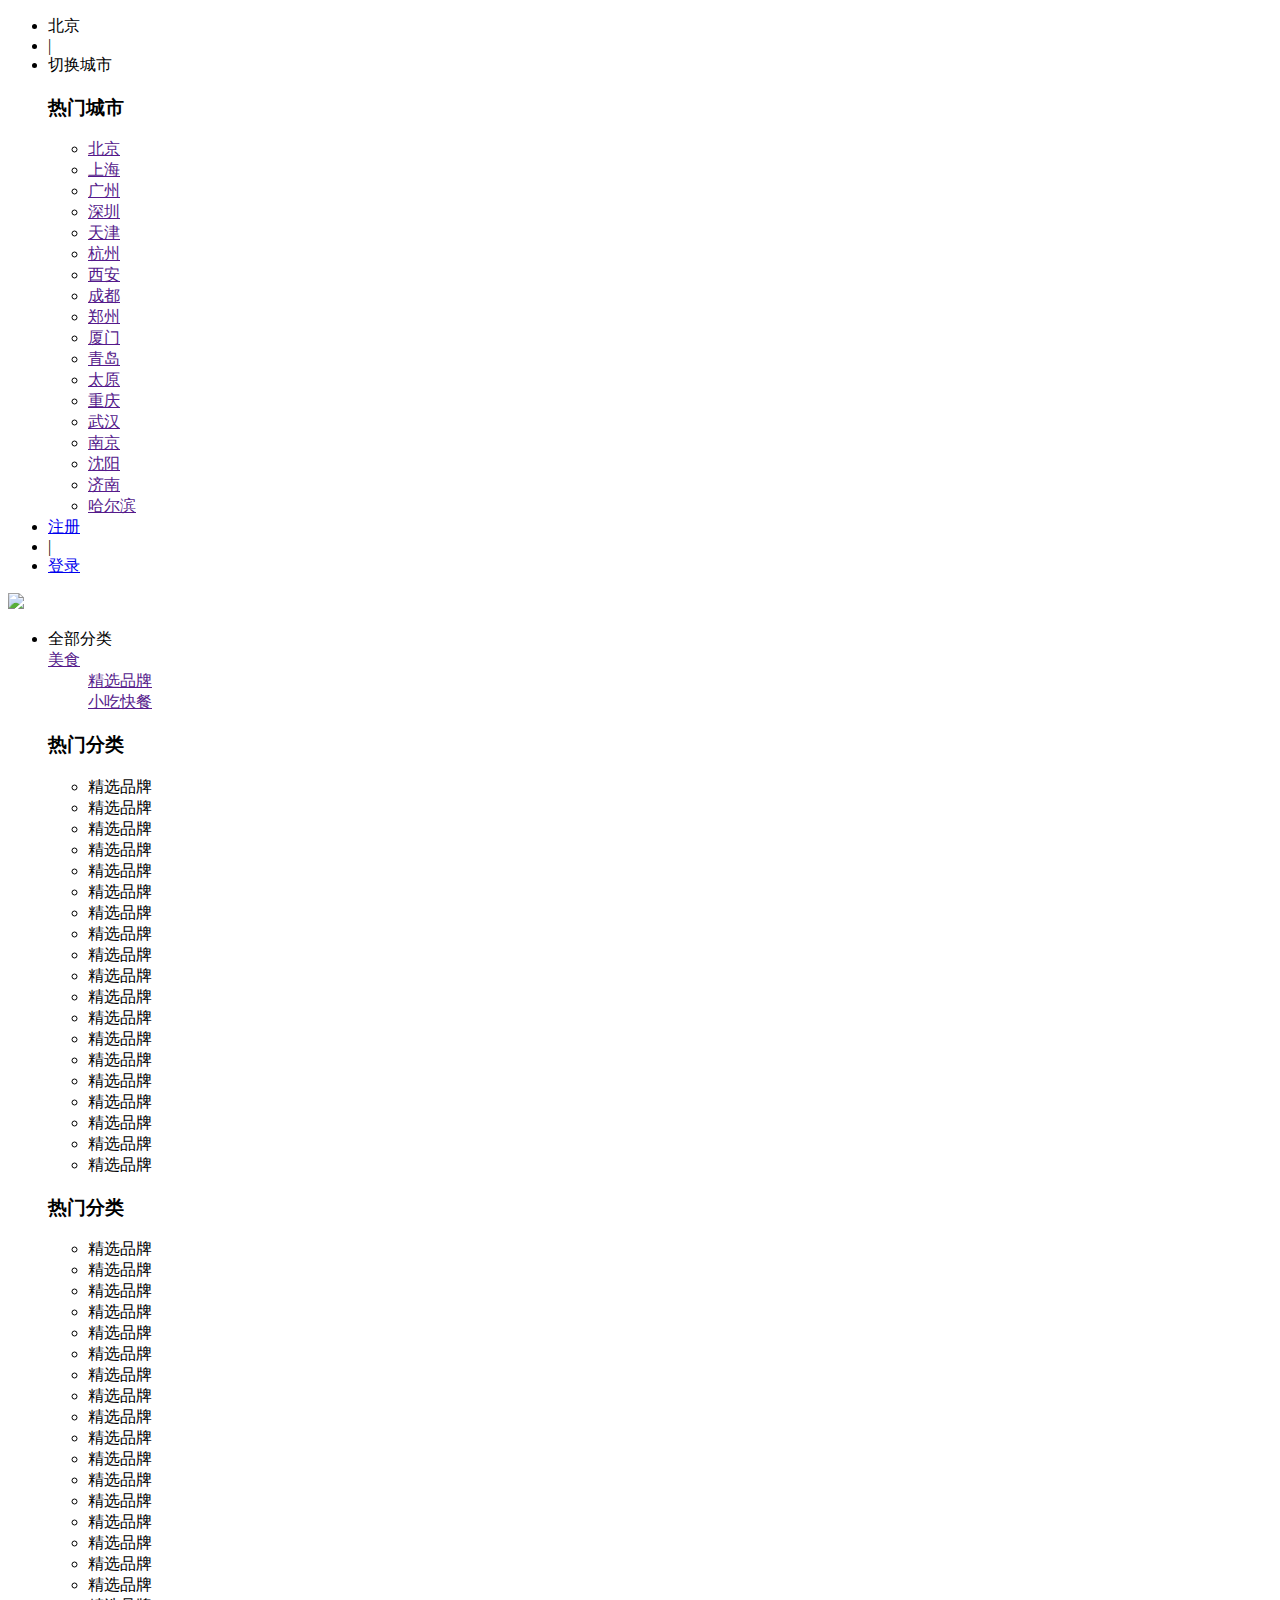
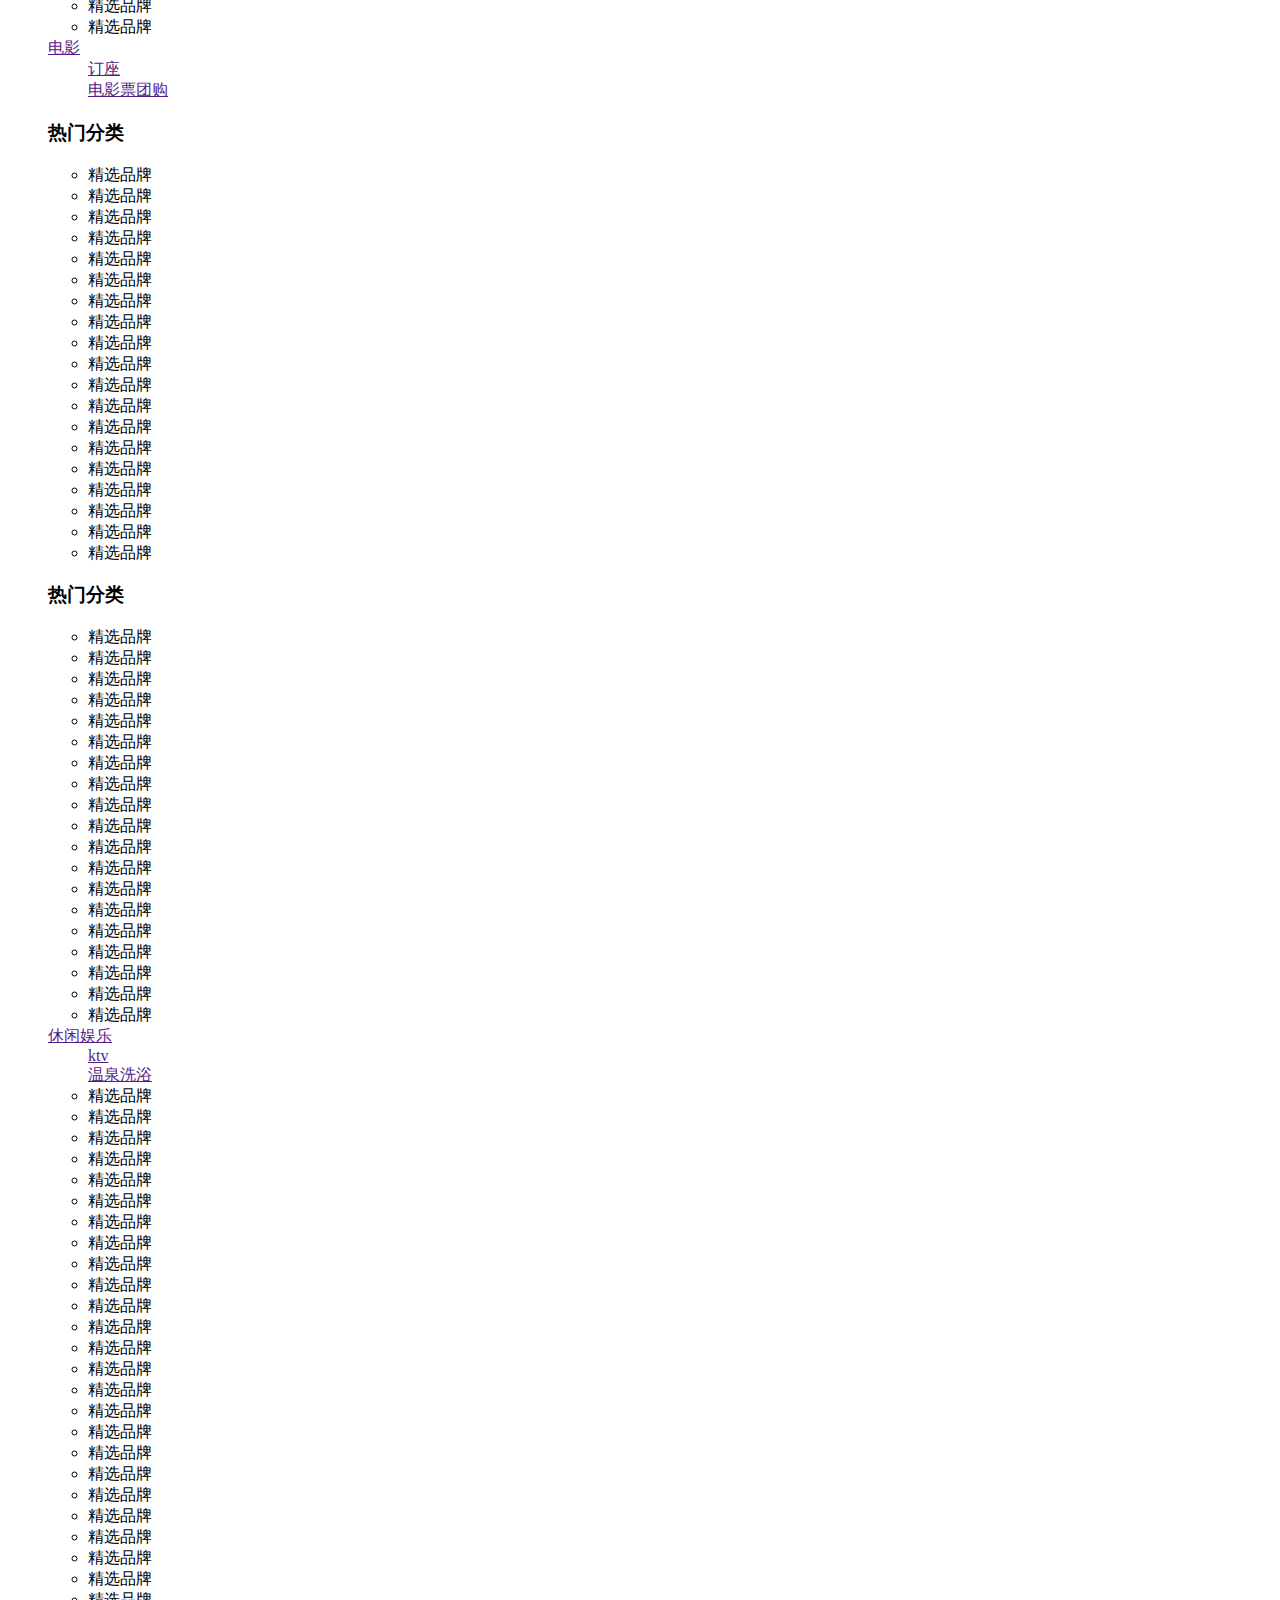
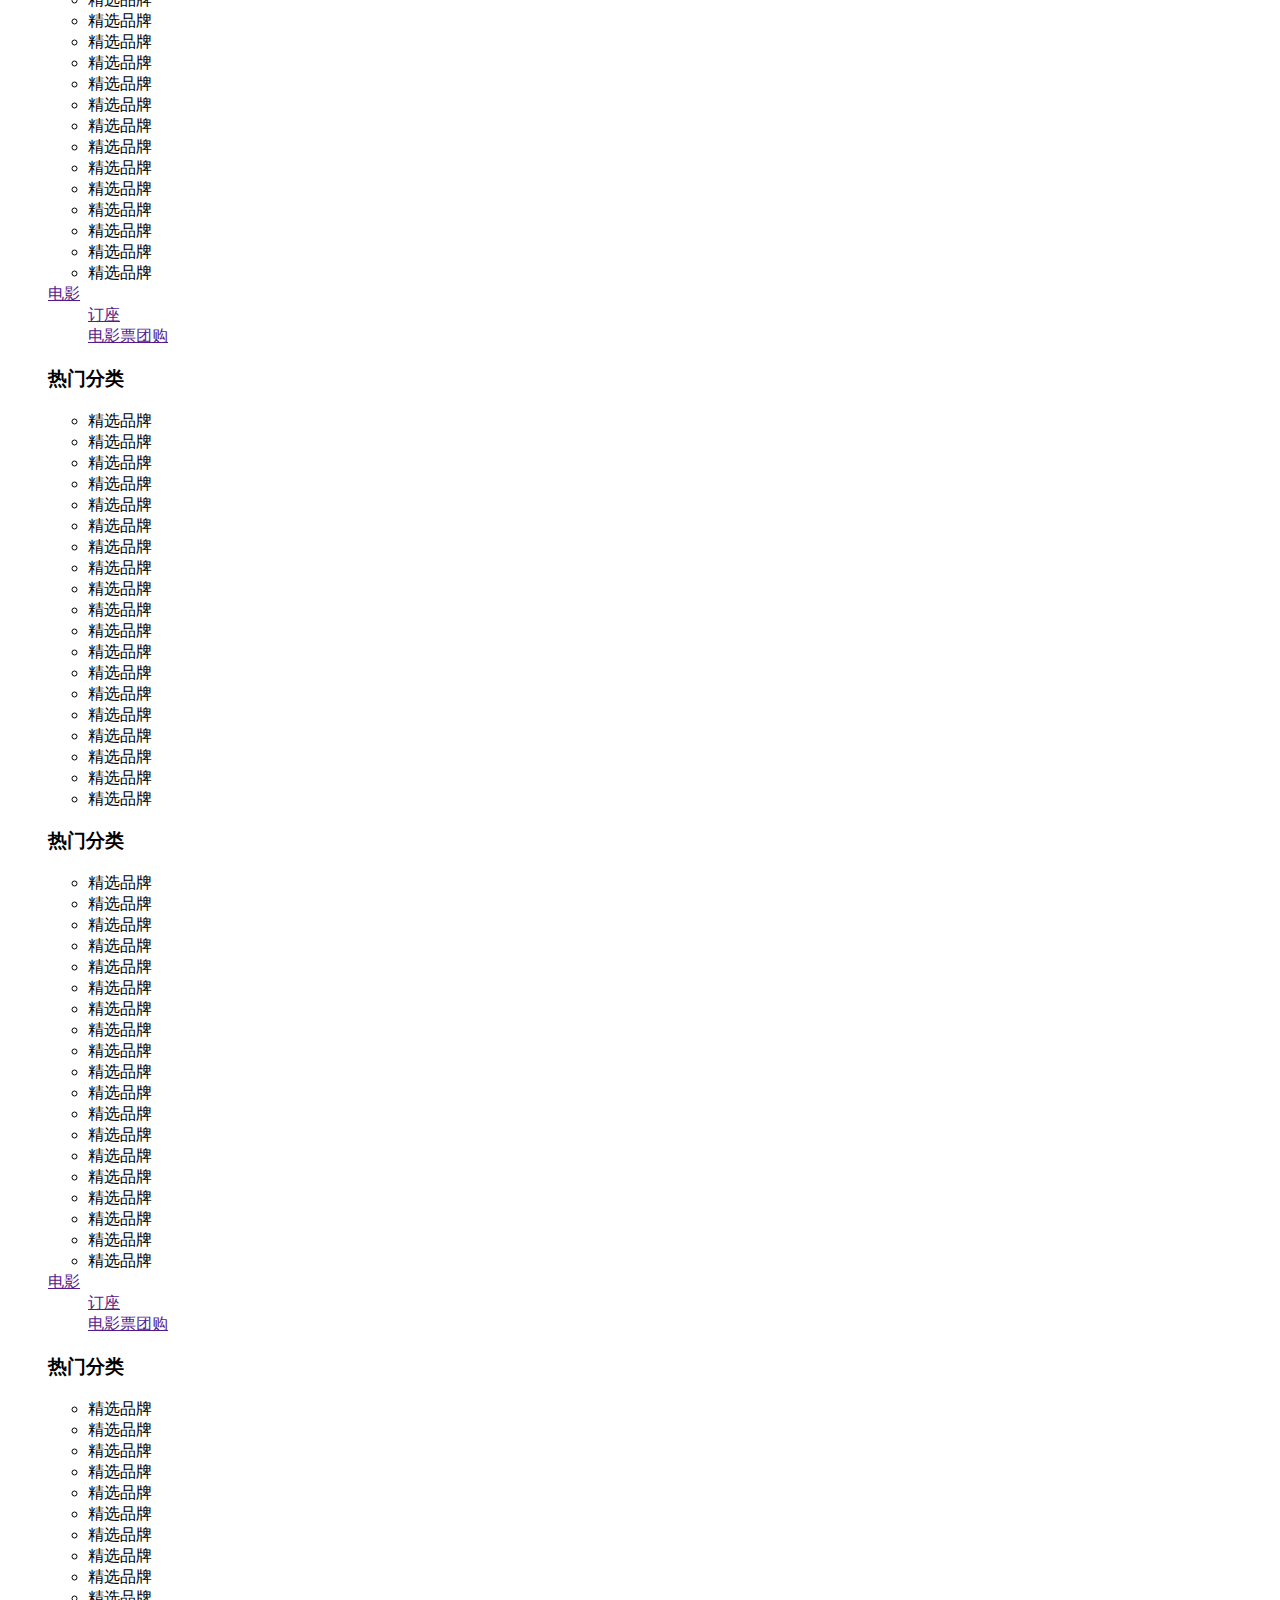
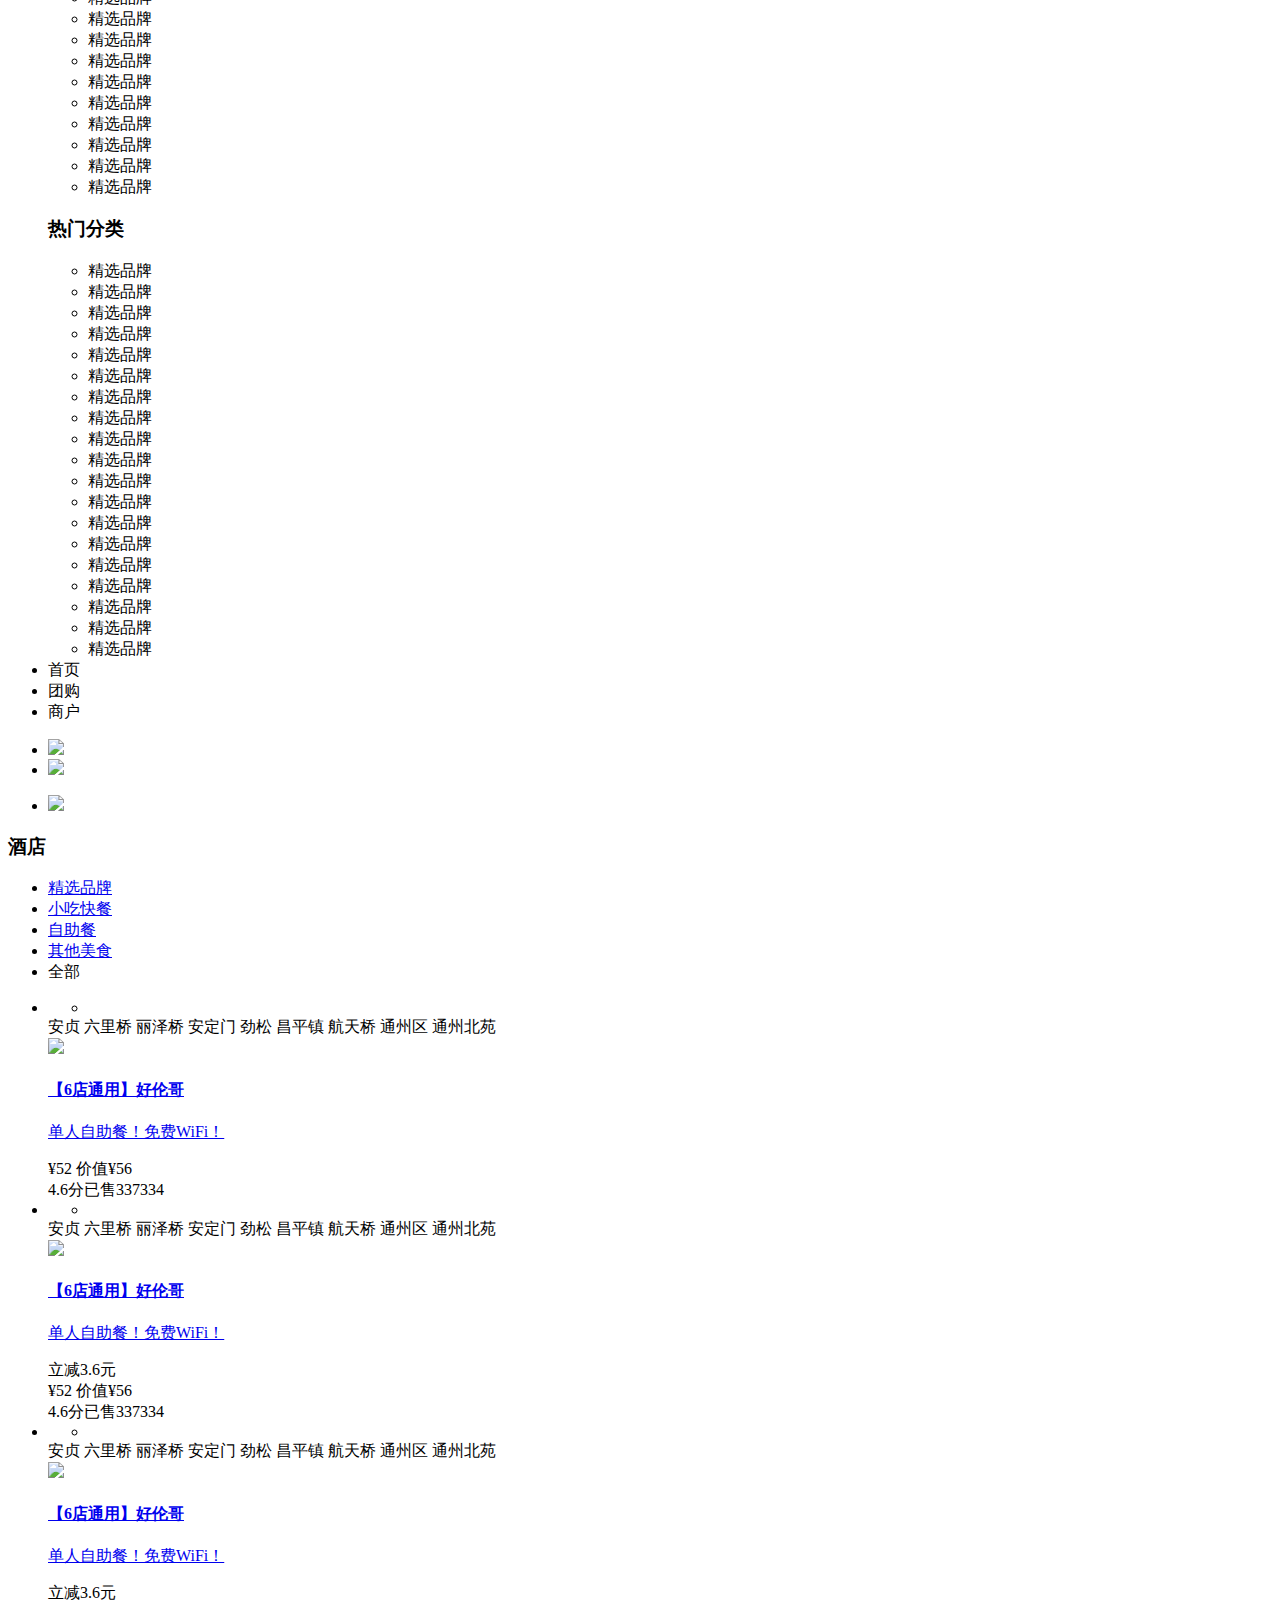
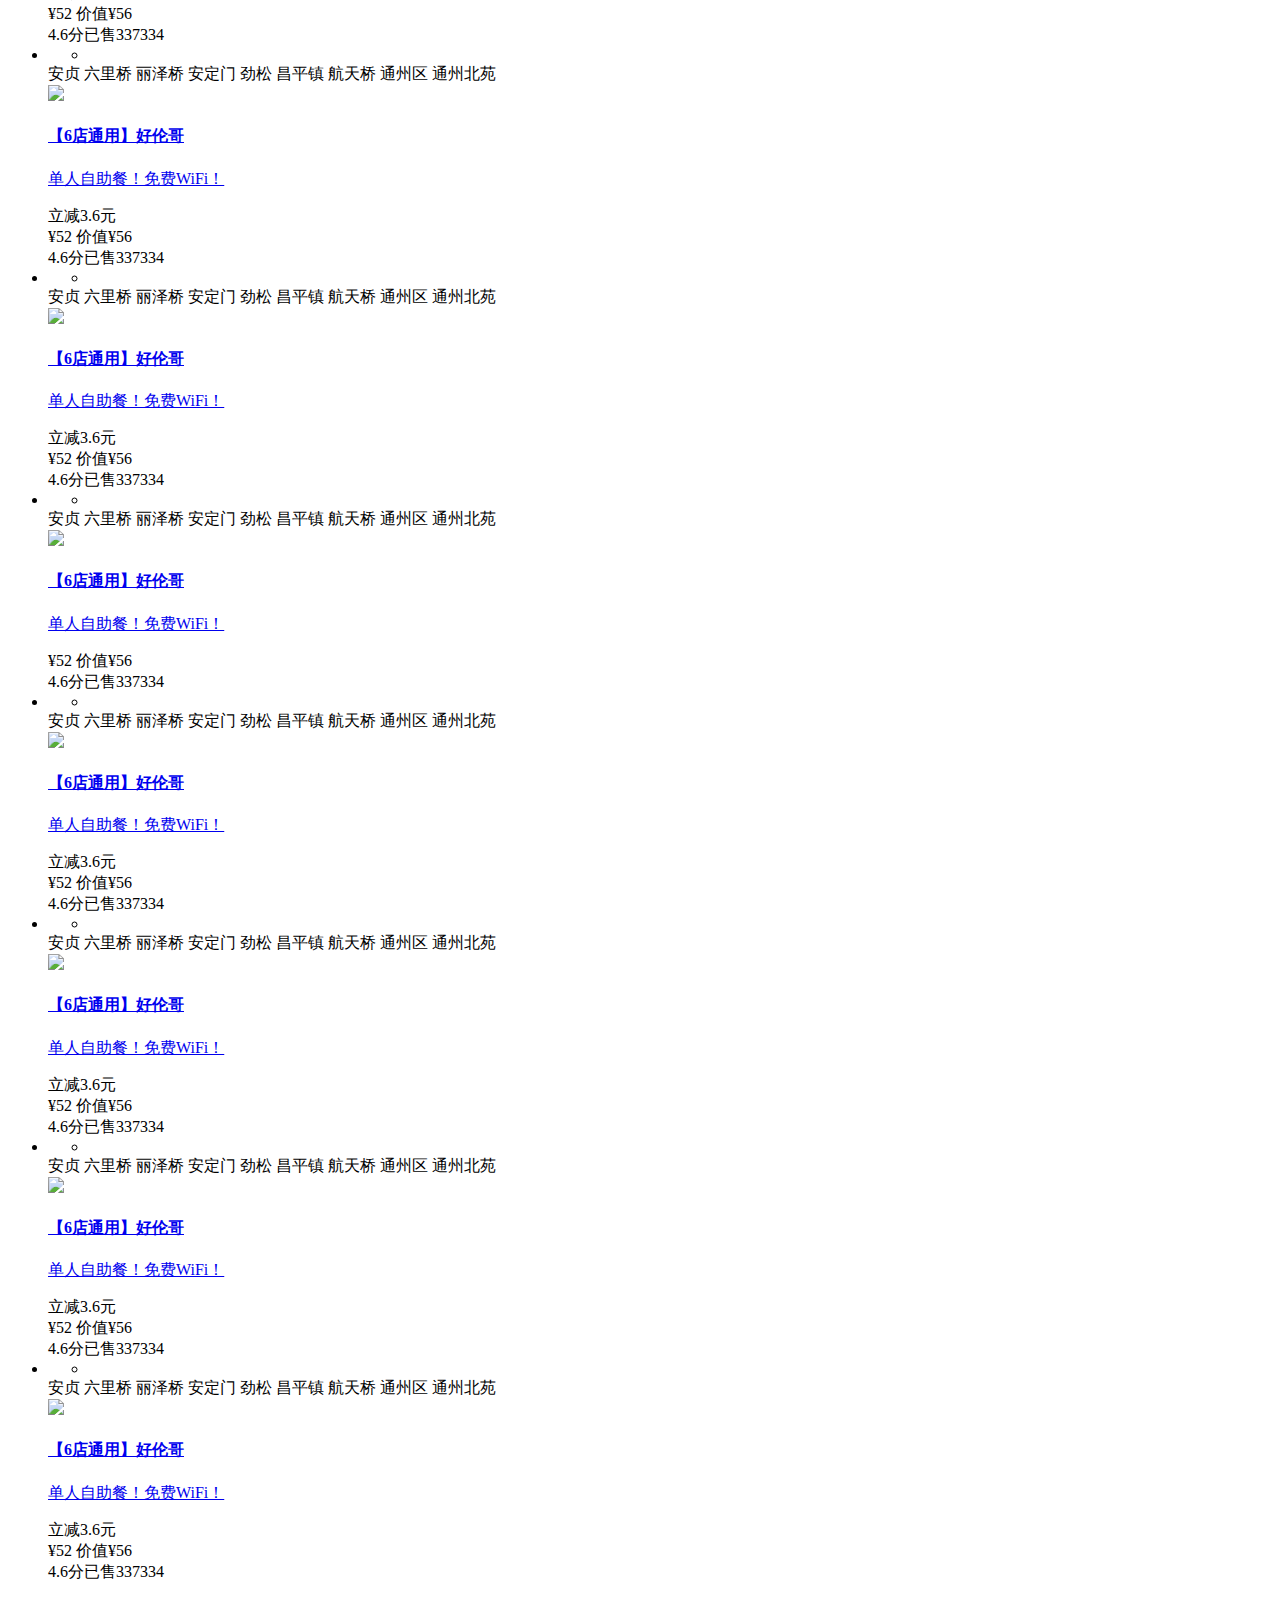
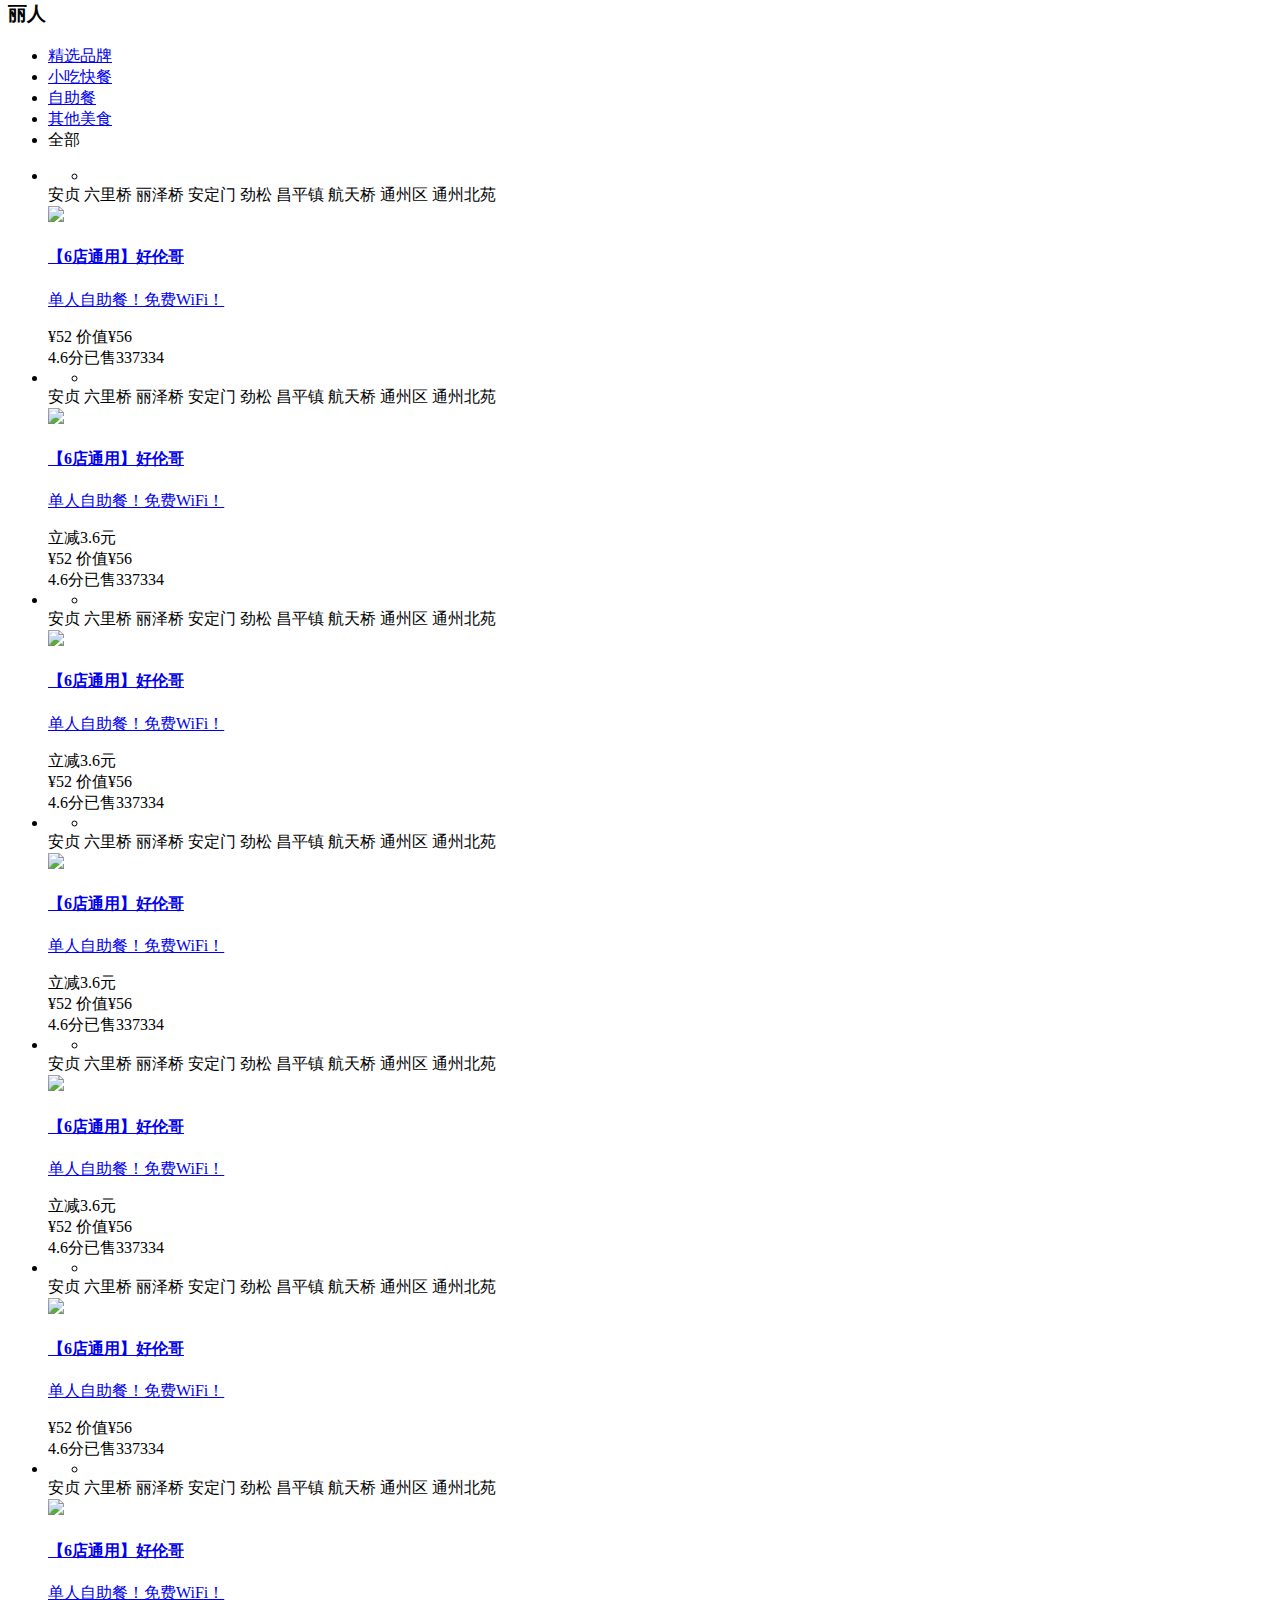
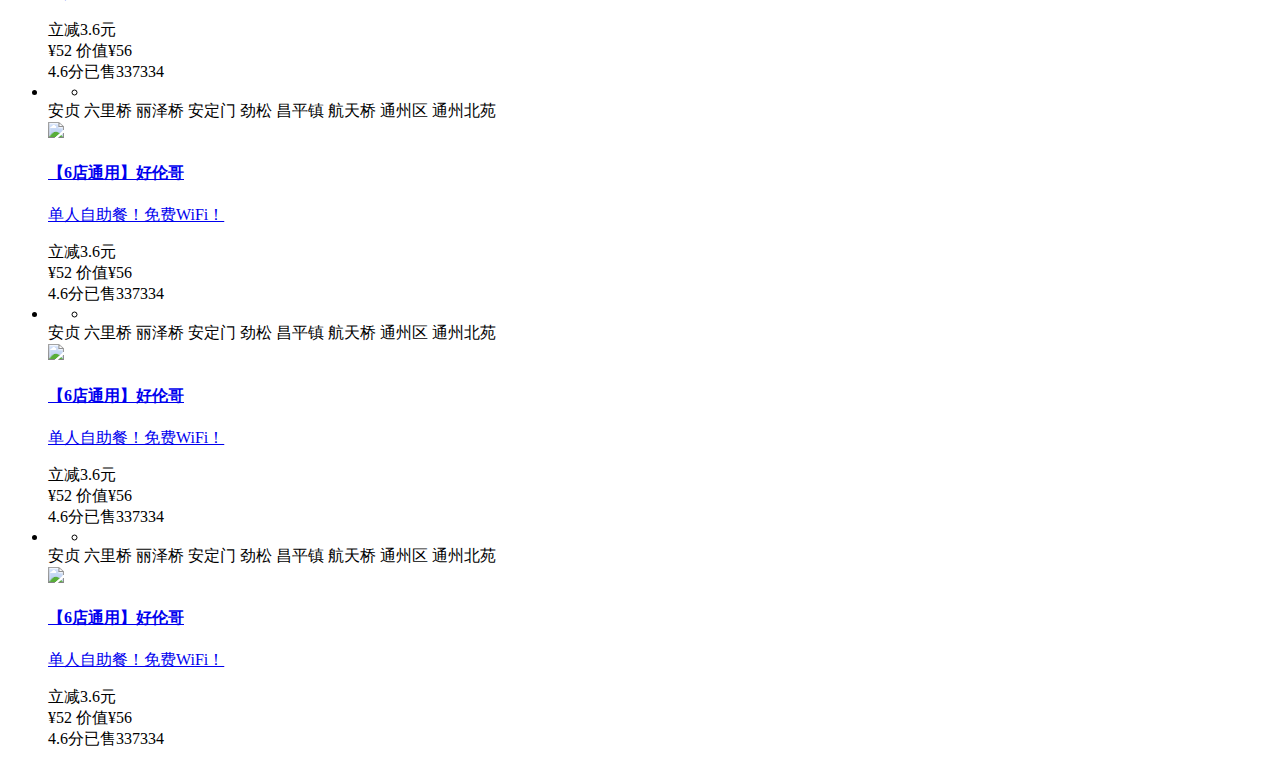
==== application/index/view/index/index.html @ 9546576b "添加首页静态资源" ====
<!DOCTYPE html>
<html lang="en">
<head>
    <meta charset="UTF-8">
    <meta http-equiv="x-ua-compatible" content="IE=edge">
    <meta name="viewport" content="width=device-width,initial-scale=1">
    <title>首页</title>
    <link rel="shortcut icon" href="">
    <link rel="stylesheet" href="__STATIC__/index/style/css/base.css" />
    <link rel="stylesheet" href="__STATIC__/index/style/css/common.css" />
    <link rel="stylesheet" href="__STATIC__/index/style/css/index.css" />
    <script type="text/javascript" src="__STATIC__/index/style/js/html5shiv.js"></script>
    <script type="text/javascript" src="__STATIC__/index/style/js/respond.min.js"></script>
    <script type="text/javascript" src="__STATIC__/index/style/js/jquery-1.11.3.min.js"></script>
</head>
<body>
    <div class="header-bar">
        <div class="header-inner">
            <ul class="father">
                <li><a>北京</a></li>
                <li>|</li>
                <li class="city">
                    <a>切换城市<span class="arrow-down-logo"></span></a>
                    <div class="city-drop-down">
                        <h3>热门城市</h3>
                        <ul class="son">
                            <li><a href="">北京</a></li>
                            <li><a href="">上海</a></li>
                            <li><a href="">广州</a></li>
                            <li><a href="">深圳</a></li>
                            <li><a href="">天津</a></li>
                            <li><a href="">杭州</a></li>
                            <li><a href="">西安</a></li>
                            <li><a href="">成都</a></li>
                            <li><a href="">郑州</a></li>
                            <li><a href="">厦门</a></li>
                            <li><a href="">青岛</a></li>
                            <li><a href="">太原</a></li>
                            <li><a href="">重庆</a></li>
                            <li><a href="">武汉</a></li>
                            <li><a href="">南京</a></li>
                            <li><a href="">沈阳</a></li>
                            <li><a href="">济南</a></li>
                            <li><a href="">哈尔滨</a></li>
                        </ul>
                        
                    </div>
                </li>
                <li><a href="register.html">注册</a></li>
                <li>|</li>
                <li><a href="login.html">登录</a></li>
            </ul>
        </div>
    </div>

    <div class="search">
        <img src="__STATIC__/index/image/logo.png" />
        
    </div>

    <div class="nav-bar-header">
        <div class="nav-inner">
            <ul class="nav-list">
                <li class="nav-item">
                    <span class="item">全部分类</span>
                    <div class="left-menu">
                        <div class="level-item">
                            <div class="first-level">
                                <dl>
                                    <dt class="title"><a href="" target="_top">美食</a></dt>
                                    <dd><a href="" target="_top" class="">精选品牌</a></dd>
                                    <dd><a href="" target="_top" class="">小吃快餐</a></dd>
                                </dl>
                            </div>
                            <div class="second-level">
                                <div class="section">
                                    <div class="section-item clearfix no-top-border">
                                        <h3>热门分类</h3>
                                        <ul>
                                            <li><a class="hot">精选品牌</a></li>
                                            <li><a>精选品牌</a></li>
                                            <li><a>精选品牌</a></li>
                                            <li><a>精选品牌</a></li>
                                            <li><a>精选品牌</a></li>
                                            <li><a>精选品牌</a></li>
                                            <li><a>精选品牌</a></li>
                                            <li><a>精选品牌</a></li>
                                            <li><a>精选品牌</a></li>
                                            <li><a>精选品牌</a></li>
                                            <li><a>精选品牌</a></li>
                                            <li><a>精选品牌</a></li>
                                            <li><a>精选品牌</a></li>
                                            <li><a>精选品牌</a></li>
                                            <li><a>精选品牌</a></li>
                                            <li><a>精选品牌</a></li>
                                            <li><a>精选品牌</a></li>
                                            <li><a>精选品牌</a></li>
                                            <li><a>精选品牌</a></li>
                                        </ul>
                                    </div>
                                    <div class="section-item clearfix">
                                        <h3>热门分类</h3>
                                        <ul>
                                            <li><a>精选品牌</a></li>
                                            <li><a>精选品牌</a></li>
                                            <li><a>精选品牌</a></li>
                                            <li><a>精选品牌</a></li>
                                            <li><a>精选品牌</a></li>
                                            <li><a>精选品牌</a></li>
                                            <li><a>精选品牌</a></li>
                                            <li><a>精选品牌</a></li>
                                            <li><a>精选品牌</a></li>
                                            <li><a>精选品牌</a></li>
                                            <li><a>精选品牌</a></li>
                                            <li><a>精选品牌</a></li>
                                            <li><a>精选品牌</a></li>
                                            <li><a>精选品牌</a></li>
                                            <li><a>精选品牌</a></li>
                                            <li><a>精选品牌</a></li>
                                            <li><a>精选品牌</a></li>
                                            <li><a>精选品牌</a></li>
                                            <li><a>精选品牌</a></li>
                                        </ul>
                                    </div>
                                    
                                </div>
                            </div>
                        </div>
                        <div class="level-item">
                            <div class="first-level">
                                <dl>
                                    <dt class="title"><a href="" target="_top">电影</a></dt>
                                    <dd><a href="" target="_top" class="">订座</a></dd>
                                    <dd><a href="" target="_top" class="">电影票团购</a></dd>
                                </dl>
                            </div>
                            <div class="second-level">
                                <div class="section">
                                    <div class="section-item clearfix no-top-border">
                                        <h3>热门分类</h3>
                                        <ul>
                                            <li><a>精选品牌</a></li>
                                            <li><a>精选品牌</a></li>
                                            <li><a>精选品牌</a></li>
                                            <li><a>精选品牌</a></li>
                                            <li><a>精选品牌</a></li>
                                            <li><a>精选品牌</a></li>
                                            <li><a>精选品牌</a></li>
                                            <li><a>精选品牌</a></li>
                                            <li><a>精选品牌</a></li>
                                            <li><a>精选品牌</a></li>
                                            <li><a>精选品牌</a></li>
                                            <li><a>精选品牌</a></li>
                                            <li><a>精选品牌</a></li>
                                            <li><a>精选品牌</a></li>
                                            <li><a>精选品牌</a></li>
                                            <li><a>精选品牌</a></li>
                                            <li><a>精选品牌</a></li>
                                            <li><a>精选品牌</a></li>
                                            <li><a>精选品牌</a></li>
                                        </ul>
                                    </div>
                                    <div class="section-item clearfix">
                                        <h3>热门分类</h3>
                                        <ul>
                                            <li><a>精选品牌</a></li>
                                            <li><a>精选品牌</a></li>
                                            <li><a>精选品牌</a></li>
                                            <li><a>精选品牌</a></li>
                                            <li><a>精选品牌</a></li>
                                            <li><a>精选品牌</a></li>
                                            <li><a>精选品牌</a></li>
                                            <li><a>精选品牌</a></li>
                                            <li><a>精选品牌</a></li>
                                            <li><a>精选品牌</a></li>
                                            <li><a>精选品牌</a></li>
                                            <li><a>精选品牌</a></li>
                                            <li><a>精选品牌</a></li>
                                            <li><a>精选品牌</a></li>
                                            <li><a>精选品牌</a></li>
                                            <li><a>精选品牌</a></li>
                                            <li><a>精选品牌</a></li>
                                            <li><a>精选品牌</a></li>
                                            <li><a>精选品牌</a></li>
                                        </ul>
                                    </div>
                                    
                                </div>
                            </div>
                        </div>
                        <div class="level-item">
                            <div class="first-level">
                                <dl>
                                    <dt class="title"><a href="" target="_top">休闲娱乐</a></dt>
                                    <dd><a href="" target="_top" class="">ktv</a></dd>
                                    <dd><a href="" target="_top" class="">温泉洗浴</a></dd>
                                </dl>
                            </div>
                            <div class="second-level">
                                <div class="section">
                                    <div class="section-item clearfix no-top-border">
                                        <ul>
                                            <li><a class="hot">精选品牌</a></li>
                                            <li><a>精选品牌</a></li>
                                            <li><a>精选品牌</a></li>
                                            <li><a>精选品牌</a></li>
                                            <li><a>精选品牌</a></li>
                                            <li><a>精选品牌</a></li>
                                            <li><a>精选品牌</a></li>
                                            <li><a>精选品牌</a></li>
                                            <li><a>精选品牌</a></li>
                                            <li><a>精选品牌</a></li>
                                            <li><a>精选品牌</a></li>
                                            <li><a>精选品牌</a></li>
                                            <li><a>精选品牌</a></li>
                                            <li><a>精选品牌</a></li>
                                            <li><a>精选品牌</a></li>
                                            <li><a>精选品牌</a></li>
                                            <li><a>精选品牌</a></li>
                                            <li><a>精选品牌</a></li>
                                            <li><a>精选品牌</a></li>
                                        </ul>
                                    </div>
                                    <div class="section-item clearfix">
                                        <ul>
                                            <li><a>精选品牌</a></li>
                                            <li><a>精选品牌</a></li>
                                            <li><a>精选品牌</a></li>
                                            <li><a>精选品牌</a></li>
                                            <li><a>精选品牌</a></li>
                                            <li><a>精选品牌</a></li>
                                            <li><a>精选品牌</a></li>
                                            <li><a>精选品牌</a></li>
                                            <li><a>精选品牌</a></li>
                                            <li><a>精选品牌</a></li>
                                            <li><a>精选品牌</a></li>
                                            <li><a>精选品牌</a></li>
                                            <li><a>精选品牌</a></li>
                                            <li><a>精选品牌</a></li>
                                            <li><a>精选品牌</a></li>
                                            <li><a>精选品牌</a></li>
                                            <li><a>精选品牌</a></li>
                                            <li><a>精选品牌</a></li>
                                            <li><a>精选品牌</a></li>
                                        </ul>
                                    </div>
                                    
                                </div>
                            </div>
                        </div>
                        
                        <div class="level-item">
                            <div class="first-level">
                                <dl>
                                    <dt class="title"><a href="" target="_top">电影</a></dt>
                                    <dd><a href="" target="_top" class="">订座</a></dd>
                                    <dd><a href="" target="_top" class="">电影票团购</a></dd>
                                </dl>
                            </div>
                            <div class="second-level">
                                <div class="section">
                                    <div class="section-item clearfix no-top-border">
                                        <h3>热门分类</h3>
                                        <ul>
                                            <li><a>精选品牌</a></li>
                                            <li><a>精选品牌</a></li>
                                            <li><a>精选品牌</a></li>
                                            <li><a>精选品牌</a></li>
                                            <li><a>精选品牌</a></li>
                                            <li><a>精选品牌</a></li>
                                            <li><a>精选品牌</a></li>
                                            <li><a>精选品牌</a></li>
                                            <li><a>精选品牌</a></li>
                                            <li><a>精选品牌</a></li>
                                            <li><a>精选品牌</a></li>
                                            <li><a>精选品牌</a></li>
                                            <li><a>精选品牌</a></li>
                                            <li><a>精选品牌</a></li>
                                            <li><a>精选品牌</a></li>
                                            <li><a>精选品牌</a></li>
                                            <li><a>精选品牌</a></li>
                                            <li><a>精选品牌</a></li>
                                            <li><a>精选品牌</a></li>
                                        </ul>
                                    </div>
                                    <div class="section-item clearfix">
                                        <h3>热门分类</h3>
                                        <ul>
                                            <li><a>精选品牌</a></li>
                                            <li><a>精选品牌</a></li>
                                            <li><a>精选品牌</a></li>
                                            <li><a>精选品牌</a></li>
                                            <li><a>精选品牌</a></li>
                                            <li><a>精选品牌</a></li>
                                            <li><a>精选品牌</a></li>
                                            <li><a>精选品牌</a></li>
                                            <li><a>精选品牌</a></li>
                                            <li><a>精选品牌</a></li>
                                            <li><a>精选品牌</a></li>
                                            <li><a>精选品牌</a></li>
                                            <li><a>精选品牌</a></li>
                                            <li><a>精选品牌</a></li>
                                            <li><a>精选品牌</a></li>
                                            <li><a>精选品牌</a></li>
                                            <li><a>精选品牌</a></li>
                                            <li><a>精选品牌</a></li>
                                            <li><a>精选品牌</a></li>
                                        </ul>
                                    </div>
                                    
                                </div>
                            </div>
                        </div>
                        
                        
                        <div class="level-item">
                            <div class="first-level">
                                <dl>
                                    <dt class="title"><a href="" target="_top">电影</a></dt>
                                    <dd><a href="" target="_top" class="">订座</a></dd>
                                    <dd><a href="" target="_top" class="">电影票团购</a></dd>
                                </dl>
                            </div>
                            <div class="second-level">
                                <div class="section">
                                    <div class="section-item clearfix no-top-border">
                                        <h3>热门分类</h3>
                                        <ul>
                                            <li><a>精选品牌</a></li>
                                            <li><a>精选品牌</a></li>
                                            <li><a>精选品牌</a></li>
                                            <li><a>精选品牌</a></li>
                                            <li><a>精选品牌</a></li>
                                            <li><a>精选品牌</a></li>
                                            <li><a>精选品牌</a></li>
                                            <li><a>精选品牌</a></li>
                                            <li><a>精选品牌</a></li>
                                            <li><a>精选品牌</a></li>
                                            <li><a>精选品牌</a></li>
                                            <li><a>精选品牌</a></li>
                                            <li><a>精选品牌</a></li>
                                            <li><a>精选品牌</a></li>
                                            <li><a>精选品牌</a></li>
                                            <li><a>精选品牌</a></li>
                                            <li><a>精选品牌</a></li>
                                            <li><a>精选品牌</a></li>
                                            <li><a>精选品牌</a></li>
                                        </ul>
                                    </div>
                                    <div class="section-item clearfix">
                                        <h3>热门分类</h3>
                                        <ul>
                                            <li><a>精选品牌</a></li>
                                            <li><a>精选品牌</a></li>
                                            <li><a>精选品牌</a></li>
                                            <li><a>精选品牌</a></li>
                                            <li><a>精选品牌</a></li>
                                            <li><a>精选品牌</a></li>
                                            <li><a>精选品牌</a></li>
                                            <li><a>精选品牌</a></li>
                                            <li><a>精选品牌</a></li>
                                            <li><a>精选品牌</a></li>
                                            <li><a>精选品牌</a></li>
                                            <li><a>精选品牌</a></li>
                                            <li><a>精选品牌</a></li>
                                            <li><a>精选品牌</a></li>
                                            <li><a>精选品牌</a></li>
                                            <li><a>精选品牌</a></li>
                                            <li><a>精选品牌</a></li>
                                            <li><a>精选品牌</a></li>
                                            <li><a>精选品牌</a></li>
                                        </ul>
                                    </div>
                                    
                                </div>
                            </div>
                        </div>
                    </div>
                </li>
                <li class="nav-item"><a class="item first active">首页</a></li>
                <li class="nav-item"><a class="item">团购</a></li>
                <li class="nav-item"><a class="item">商户</a></li>
            </ul>
        </div>
    </div>

    <div class="container">
        <div class="top-container">
            <div class="mid-area">
                <div class="slide-holder" id="slide-holder">
                    <a href="#" class="slide-prev"><i class="slide-arrow-left"></i></a>
                    <a href="#" class="slide-next"><i class="slide-arrow-right"></i></a>
                    <ul class="slideshow">
                        <li><a href="" class="item-large"><img class="ad-pic" src="__STATIC__/index/image/a1ec08fa513d2697b85e74c35dfbb2fb4216d89b.jpg" /></a></li>
                        <li><a href="" class="item-large"><img class="ad-pic" src="__STATIC__/index/image/63d0f703918fa0ec7c51e2912e9759ee3c6ddb9c.jpg" /></a></li>
                    </ul>
                </div>
                <div class="list-container">
                    
                </div>
            </div>
        </div>
        <div class="right-sidebar">
            <div class="right-ad">
                <ul class="slidepic">
                    <li><a><img src="__STATIC__/index/image/72f082025aafa40f9205eb43a364034f79f01968.jpg" /></a></li>
                </ul>
            </div>
            
        </div>
        <div class="content-container">
            <div class="no-recom-container">
                <div class="floor-content-start">
                    
                    <div class="floor-content">
                        <div class="floor-header">
                            <h3>酒店</h3>
                            <ul class="reco-words">
                                <li><a href="//t10.nuomi.com/pc/t10/index" target="_blank">精选品牌</a></li>
                                <li><a href="//bj.nuomi.com/380" target="_blank">小吃快餐</a></li>
                                <li><a href="//bj.nuomi.com/392" target="_blank">自助餐</a></li>
                                <li><a href="//bj.nuomi.com/327" target="_blank">其他美食</a></li>
                                <li><a class="no-right-border no-right-padding" target="_blank">全部<span class="all-cate-arrow"></span></a></li>
                            </ul>
                        </div>
                        <ul class="itemlist eight-row-height">
                            <li class="j-card">
                                <a>
                                    <div class="imgbox">
                                        <ul class="marketing-label-container">
                                            <li class="marketing-label marketing-free-appoint"></li>
                                        </ul>
                                        <div class="range-area">
                                            <div class="range-bg"></div>
                                            <div class="range-inner">
                                                <span class="white-locate"></span>
                                                安贞 六里桥 丽泽桥 安定门 劲松 昌平镇 航天桥 通州区 通州北苑
                                            </div>
                                        </div>
                                        <div class="borderbox">
                                            <img src="__STATIC__/index/image/b219ebc4b74543a9c6c87b8e18178a82b80114a4.jpg" />
                                        </div>
                                    </div>
                                </a>
                                <div class="contentbox">
                                    <a href="//www.nuomi.com/deal/ke0370si.html" target="_blank">
                                        <div class="header">
                                            <h4 class="title ">【6店通用】好伦哥</h4>
                                        </div>
                                        <p>单人自助餐！免费WiFi！</p>
                                    </a>
                                    <div class="add-info"></div>
                                    <div class="pinfo">
                                        <span class="price"><span class="moneyico">¥</span>52</span>
                                        <span class="ori-price">价值<span class="price-line">¥<span>56</span></span></span>
                                    </div>
                                    <div class="footer">
                                        <span class="comment">4.6分</span><span class="sold">已售337334</span>
                                        <div class="bottom-border"></div>
                                    </div>
                                </div>
                            </li>
                            <li class="j-card">
                                <a>
                                    <div class="imgbox">
                                        <ul class="marketing-label-container">
                                            <li class="marketing-label marketing-free-appoint"></li>
                                        </ul>
                                        <div class="range-area">
                                            <div class="range-bg"></div>
                                            <div class="range-inner">
                                                <span class="white-locate"></span>
                                                安贞 六里桥 丽泽桥 安定门 劲松 昌平镇 航天桥 通州区 通州北苑
                                            </div>
                                        </div>
                                        <div class="borderbox">
                                            <img src="__STATIC__/index/image/b219ebc4b74543a9c6c87b8e18178a82b80114a4.jpg" />
                                        </div>
                                    </div>
                                </a>
                                <div class="contentbox">
                                    <a href="//www.nuomi.com/deal/ke0370si.html" target="_blank">
                                        <div class="header">
                                            <h4 class="title ">【6店通用】好伦哥</h4>
                                        </div>
                                        <p>单人自助餐！免费WiFi！</p>
                                    </a>
                                    <div class="add-info">
                                        <span class="promo">立减3.6元</span>
                                    </div>
                                    <div class="pinfo">
                                        <span class="price"><span class="moneyico">¥</span>52</span>
                                        <span class="ori-price">价值<span class="price-line">¥<span>56</span></span></span>
                                    </div>
                                    <div class="footer">
                                        <span class="comment">4.6分</span><span class="sold">已售337334</span>
                                        <div class="bottom-border"></div>
                                    </div>
                                </div>
                            </li>
                            <li class="j-card">
                                <a>
                                    <div class="imgbox">
                                        <ul class="marketing-label-container">
                                            <li class="marketing-label marketing-free-appoint"></li>
                                        </ul>
                                        <div class="range-area">
                                            <div class="range-bg"></div>
                                            <div class="range-inner">
                                                <span class="white-locate"></span>
                                                安贞 六里桥 丽泽桥 安定门 劲松 昌平镇 航天桥 通州区 通州北苑
                                            </div>
                                        </div>
                                        <div class="borderbox">
                                            <img src="__STATIC__/index/image/b219ebc4b74543a9c6c87b8e18178a82b80114a4.jpg" />
                                        </div>
                                    </div>
                                </a>
                                <div class="contentbox">
                                    <a href="//www.nuomi.com/deal/ke0370si.html" target="_blank">
                                        <div class="header">
                                            <h4 class="title ">【6店通用】好伦哥</h4>
                                        </div>
                                        <p>单人自助餐！免费WiFi！</p>
                                    </a>
                                    <div class="add-info">
                                        <span class="promo">立减3.6元</span>
                                    </div>
                                    <div class="pinfo">
                                        <span class="price"><span class="moneyico">¥</span>52</span>
                                        <span class="ori-price">价值<span class="price-line">¥<span>56</span></span></span>
                                    </div>
                                    <div class="footer">
                                        <span class="comment">4.6分</span><span class="sold">已售337334</span>
                                        <div class="bottom-border"></div>
                                    </div>
                                </div>
                            </li>
                            <li class="j-card">
                                <a>
                                    <div class="imgbox">
                                        <ul class="marketing-label-container">
                                            <li class="marketing-label marketing-free-appoint"></li>
                                        </ul>
                                        <div class="range-area">
                                            <div class="range-bg"></div>
                                            <div class="range-inner">
                                                <span class="white-locate"></span>
                                                安贞 六里桥 丽泽桥 安定门 劲松 昌平镇 航天桥 通州区 通州北苑
                                            </div>
                                        </div>
                                        <div class="borderbox">
                                            <img src="__STATIC__/index/image/b219ebc4b74543a9c6c87b8e18178a82b80114a4.jpg" />
                                        </div>
                                    </div>
                                </a>
                                <div class="contentbox">
                                    <a href="//www.nuomi.com/deal/ke0370si.html" target="_blank">
                                        <div class="header">
                                            <h4 class="title ">【6店通用】好伦哥</h4>
                                        </div>
                                        <p>单人自助餐！免费WiFi！</p>
                                    </a>
                                    <div class="add-info">
                                        <span class="promo">立减3.6元</span>
                                    </div>
                                    <div class="pinfo">
                                        <span class="price"><span class="moneyico">¥</span>52</span>
                                        <span class="ori-price">价值<span class="price-line">¥<span>56</span></span></span>
                                    </div>
                                    <div class="footer">
                                        <span class="comment">4.6分</span><span class="sold">已售337334</span>
                                        <div class="bottom-border"></div>
                                    </div>
                                </div>
                            </li>
                            <li class="j-card">
                                <a>
                                    <div class="imgbox">
                                        <ul class="marketing-label-container">
                                            <li class="marketing-label marketing-free-appoint"></li>
                                        </ul>
                                        <div class="range-area">
                                            <div class="range-bg"></div>
                                            <div class="range-inner">
                                                <span class="white-locate"></span>
                                                安贞 六里桥 丽泽桥 安定门 劲松 昌平镇 航天桥 通州区 通州北苑
                                            </div>
                                        </div>
                                        <div class="borderbox">
                                            <img src="__STATIC__/index/image/b219ebc4b74543a9c6c87b8e18178a82b80114a4.jpg" />
                                        </div>
                                    </div>
                                </a>
                                <div class="contentbox">
                                    <a href="//www.nuomi.com/deal/ke0370si.html" target="_blank">
                                        <div class="header">
                                            <h4 class="title ">【6店通用】好伦哥</h4>
                                        </div>
                                        <p>单人自助餐！免费WiFi！</p>
                                    </a>
                                    <div class="add-info">
                                        <span class="promo">立减3.6元</span>
                                    </div>
                                    <div class="pinfo">
                                        <span class="price"><span class="moneyico">¥</span>52</span>
                                        <span class="ori-price">价值<span class="price-line">¥<span>56</span></span></span>
                                    </div>
                                    <div class="footer">
                                        <span class="comment">4.6分</span><span class="sold">已售337334</span>
                                        <div class="bottom-border"></div>
                                    </div>
                                </div>
                            </li>
                            <li class="j-card">
                                <a>
                                    <div class="imgbox">
                                        <ul class="marketing-label-container">
                                            <li class="marketing-label marketing-free-appoint"></li>
                                        </ul>
                                        <div class="range-area">
                                            <div class="range-bg"></div>
                                            <div class="range-inner">
                                                <span class="white-locate"></span>
                                                安贞 六里桥 丽泽桥 安定门 劲松 昌平镇 航天桥 通州区 通州北苑
                                            </div>
                                        </div>
                                        <div class="borderbox">
                                            <img src="__STATIC__/index/image/b219ebc4b74543a9c6c87b8e18178a82b80114a4.jpg" />
                                        </div>
                                    </div>
                                </a>
                                <div class="contentbox">
                                    <a href="//www.nuomi.com/deal/ke0370si.html" target="_blank">
                                        <div class="header">
                                            <h4 class="title ">【6店通用】好伦哥</h4>
                                        </div>
                                        <p>单人自助餐！免费WiFi！</p>
                                    </a>
                                    <div class="add-info"></div>
                                    <div class="pinfo">
                                        <span class="price"><span class="moneyico">¥</span>52</span>
                                        <span class="ori-price">价值<span class="price-line">¥<span>56</span></span></span>
                                    </div>
                                    <div class="footer">
                                        <span class="comment">4.6分</span><span class="sold">已售337334</span>
                                        <div class="bottom-border"></div>
                                    </div>
                                </div>
                            </li>
                            <li class="j-card">
                                <a>
                                    <div class="imgbox">
                                        <ul class="marketing-label-container">
                                            <li class="marketing-label marketing-free-appoint"></li>
                                        </ul>
                                        <div class="range-area">
                                            <div class="range-bg"></div>
                                            <div class="range-inner">
                                                <span class="white-locate"></span>
                                                安贞 六里桥 丽泽桥 安定门 劲松 昌平镇 航天桥 通州区 通州北苑
                                            </div>
                                        </div>
                                        <div class="borderbox">
                                            <img src="__STATIC__/index/image/b219ebc4b74543a9c6c87b8e18178a82b80114a4.jpg" />
                                        </div>
                                    </div>
                                </a>
                                <div class="contentbox">
                                    <a href="//www.nuomi.com/deal/ke0370si.html" target="_blank">
                                        <div class="header">
                                            <h4 class="title ">【6店通用】好伦哥</h4>
                                        </div>
                                        <p>单人自助餐！免费WiFi！</p>
                                    </a>
                                    <div class="add-info">
                                        <span class="promo">立减3.6元</span>
                                    </div>
                                    <div class="pinfo">
                                        <span class="price"><span class="moneyico">¥</span>52</span>
                                        <span class="ori-price">价值<span class="price-line">¥<span>56</span></span></span>
                                    </div>
                                    <div class="footer">
                                        <span class="comment">4.6分</span><span class="sold">已售337334</span>
                                        <div class="bottom-border"></div>
                                    </div>
                                </div>
                            </li>
                            <li class="j-card">
                                <a>
                                    <div class="imgbox">
                                        <ul class="marketing-label-container">
                                            <li class="marketing-label marketing-free-appoint"></li>
                                        </ul>
                                        <div class="range-area">
                                            <div class="range-bg"></div>
                                            <div class="range-inner">
                                                <span class="white-locate"></span>
                                                安贞 六里桥 丽泽桥 安定门 劲松 昌平镇 航天桥 通州区 通州北苑
                                            </div>
                                        </div>
                                        <div class="borderbox">
                                            <img src="__STATIC__/index/image/b219ebc4b74543a9c6c87b8e18178a82b80114a4.jpg" />
                                        </div>
                                    </div>
                                </a>
                                <div class="contentbox">
                                    <a href="//www.nuomi.com/deal/ke0370si.html" target="_blank">
                                        <div class="header">
                                            <h4 class="title ">【6店通用】好伦哥</h4>
                                        </div>
                                        <p>单人自助餐！免费WiFi！</p>
                                    </a>
                                    <div class="add-info">
                                        <span class="promo">立减3.6元</span>
                                    </div>
                                    <div class="pinfo">
                                        <span class="price"><span class="moneyico">¥</span>52</span>
                                        <span class="ori-price">价值<span class="price-line">¥<span>56</span></span></span>
                                    </div>
                                    <div class="footer">
                                        <span class="comment">4.6分</span><span class="sold">已售337334</span>
                                        <div class="bottom-border"></div>
                                    </div>
                                </div>
                            </li>
                            <li class="j-card">
                                <a>
                                    <div class="imgbox">
                                        <ul class="marketing-label-container">
                                            <li class="marketing-label marketing-free-appoint"></li>
                                        </ul>
                                        <div class="range-area">
                                            <div class="range-bg"></div>
                                            <div class="range-inner">
                                                <span class="white-locate"></span>
                                                安贞 六里桥 丽泽桥 安定门 劲松 昌平镇 航天桥 通州区 通州北苑
                                            </div>
                                        </div>
                                        <div class="borderbox">
                                            <img src="__STATIC__/index/image/b219ebc4b74543a9c6c87b8e18178a82b80114a4.jpg" />
                                        </div>
                                    </div>
                                </a>
                                <div class="contentbox">
                                    <a href="//www.nuomi.com/deal/ke0370si.html" target="_blank">
                                        <div class="header">
                                            <h4 class="title ">【6店通用】好伦哥</h4>
                                        </div>
                                        <p>单人自助餐！免费WiFi！</p>
                                    </a>
                                    <div class="add-info">
                                        <span class="promo">立减3.6元</span>
                                    </div>
                                    <div class="pinfo">
                                        <span class="price"><span class="moneyico">¥</span>52</span>
                                        <span class="ori-price">价值<span class="price-line">¥<span>56</span></span></span>
                                    </div>
                                    <div class="footer">
                                        <span class="comment">4.6分</span><span class="sold">已售337334</span>
                                        <div class="bottom-border"></div>
                                    </div>
                                </div>
                            </li>
                            <li class="j-card">
                                <a>
                                    <div class="imgbox">
                                        <ul class="marketing-label-container">
                                            <li class="marketing-label marketing-free-appoint"></li>
                                        </ul>
                                        <div class="range-area">
                                            <div class="range-bg"></div>
                                            <div class="range-inner">
                                                <span class="white-locate"></span>
                                                安贞 六里桥 丽泽桥 安定门 劲松 昌平镇 航天桥 通州区 通州北苑
                                            </div>
                                        </div>
                                        <div class="borderbox">
                                            <img src="__STATIC__/index/image/b219ebc4b74543a9c6c87b8e18178a82b80114a4.jpg" />
                                        </div>
                                    </div>
                                </a>
                                <div class="contentbox">
                                    <a href="//www.nuomi.com/deal/ke0370si.html" target="_blank">
                                        <div class="header">
                                            <h4 class="title ">【6店通用】好伦哥</h4>
                                        </div>
                                        <p>单人自助餐！免费WiFi！</p>
                                    </a>
                                    <div class="add-info">
                                        <span class="promo">立减3.6元</span>
                                    </div>
                                    <div class="pinfo">
                                        <span class="price"><span class="moneyico">¥</span>52</span>
                                        <span class="ori-price">价值<span class="price-line">¥<span>56</span></span></span>
                                    </div>
                                    <div class="footer">
                                        <span class="comment">4.6分</span><span class="sold">已售337334</span>
                                        <div class="bottom-border"></div>
                                    </div>
                                </div>
                            </li>
                        </ul>
                    </div>
                    <div class="floor-content">
                        <div class="floor-header">
                            <h3>丽人</h3>
                            <ul class="reco-words">
                                <li><a href="//t10.nuomi.com/pc/t10/index" target="_blank">精选品牌</a></li>
                                <li><a href="//bj.nuomi.com/380" target="_blank">小吃快餐</a></li>
                                <li><a href="//bj.nuomi.com/392" target="_blank">自助餐</a></li>
                                <li><a href="//bj.nuomi.com/327" target="_blank">其他美食</a></li>
                                <li><a class="no-right-border no-right-padding" target="_blank">全部<span class="all-cate-arrow"></span></a></li>
                            </ul>
                        </div>
                        <ul class="itemlist eight-row-height">
                            <li class="j-card">
                                <a>
                                    <div class="imgbox">
                                        <ul class="marketing-label-container">
                                            <li class="marketing-label marketing-free-appoint"></li>
                                        </ul>
                                        <div class="range-area">
                                            <div class="range-bg"></div>
                                            <div class="range-inner">
                                                <span class="white-locate"></span>
                                                安贞 六里桥 丽泽桥 安定门 劲松 昌平镇 航天桥 通州区 通州北苑
                                            </div>
                                        </div>
                                        <div class="borderbox">
                                            <img src="__STATIC__/index/image/b219ebc4b74543a9c6c87b8e18178a82b80114a4.jpg" />
                                        </div>
                                    </div>
                                </a>
                                <div class="contentbox">
                                    <a href="//www.nuomi.com/deal/ke0370si.html" target="_blank">
                                        <div class="header">
                                            <h4 class="title ">【6店通用】好伦哥</h4>
                                        </div>
                                        <p>单人自助餐！免费WiFi！</p>
                                    </a>
                                    <div class="add-info"></div>
                                    <div class="pinfo">
                                        <span class="price"><span class="moneyico">¥</span>52</span>
                                        <span class="ori-price">价值<span class="price-line">¥<span>56</span></span></span>
                                    </div>
                                    <div class="footer">
                                        <span class="comment">4.6分</span><span class="sold">已售337334</span>
                                        <div class="bottom-border"></div>
                                    </div>
                                </div>
                            </li>
                            <li class="j-card">
                                <a>
                                    <div class="imgbox">
                                        <ul class="marketing-label-container">
                                            <li class="marketing-label marketing-free-appoint"></li>
                                        </ul>
                                        <div class="range-area">
                                            <div class="range-bg"></div>
                                            <div class="range-inner">
                                                <span class="white-locate"></span>
                                                安贞 六里桥 丽泽桥 安定门 劲松 昌平镇 航天桥 通州区 通州北苑
                                            </div>
                                        </div>
                                        <div class="borderbox">
                                            <img src="__STATIC__/index/image/b219ebc4b74543a9c6c87b8e18178a82b80114a4.jpg" />
                                        </div>
                                    </div>
                                </a>
                                <div class="contentbox">
                                    <a href="//www.nuomi.com/deal/ke0370si.html" target="_blank">
                                        <div class="header">
                                            <h4 class="title ">【6店通用】好伦哥</h4>
                                        </div>
                                        <p>单人自助餐！免费WiFi！</p>
                                    </a>
                                    <div class="add-info">
                                        <span class="promo">立减3.6元</span>
                                    </div>
                                    <div class="pinfo">
                                        <span class="price"><span class="moneyico">¥</span>52</span>
                                        <span class="ori-price">价值<span class="price-line">¥<span>56</span></span></span>
                                    </div>
                                    <div class="footer">
                                        <span class="comment">4.6分</span><span class="sold">已售337334</span>
                                        <div class="bottom-border"></div>
                                    </div>
                                </div>
                            </li>
                            <li class="j-card">
                                <a>
                                    <div class="imgbox">
                                        <ul class="marketing-label-container">
                                            <li class="marketing-label marketing-free-appoint"></li>
                                        </ul>
                                        <div class="range-area">
                                            <div class="range-bg"></div>
                                            <div class="range-inner">
                                                <span class="white-locate"></span>
                                                安贞 六里桥 丽泽桥 安定门 劲松 昌平镇 航天桥 通州区 通州北苑
                                            </div>
                                        </div>
                                        <div class="borderbox">
                                            <img src="__STATIC__/index/image/b219ebc4b74543a9c6c87b8e18178a82b80114a4.jpg" />
                                        </div>
                                    </div>
                                </a>
                                <div class="contentbox">
                                    <a href="//www.nuomi.com/deal/ke0370si.html" target="_blank">
                                        <div class="header">
                                            <h4 class="title ">【6店通用】好伦哥</h4>
                                        </div>
                                        <p>单人自助餐！免费WiFi！</p>
                                    </a>
                                    <div class="add-info">
                                        <span class="promo">立减3.6元</span>
                                    </div>
                                    <div class="pinfo">
                                        <span class="price"><span class="moneyico">¥</span>52</span>
                                        <span class="ori-price">价值<span class="price-line">¥<span>56</span></span></span>
                                    </div>
                                    <div class="footer">
                                        <span class="comment">4.6分</span><span class="sold">已售337334</span>
                                        <div class="bottom-border"></div>
                                    </div>
                                </div>
                            </li>
                            <li class="j-card">
                                <a>
                                    <div class="imgbox">
                                        <ul class="marketing-label-container">
                                            <li class="marketing-label marketing-free-appoint"></li>
                                        </ul>
                                        <div class="range-area">
                                            <div class="range-bg"></div>
                                            <div class="range-inner">
                                                <span class="white-locate"></span>
                                                安贞 六里桥 丽泽桥 安定门 劲松 昌平镇 航天桥 通州区 通州北苑
                                            </div>
                                        </div>
                                        <div class="borderbox">
                                            <img src="__STATIC__/index/image/b219ebc4b74543a9c6c87b8e18178a82b80114a4.jpg" />
                                        </div>
                                    </div>
                                </a>
                                <div class="contentbox">
                                    <a href="//www.nuomi.com/deal/ke0370si.html" target="_blank">
                                        <div class="header">
                                            <h4 class="title ">【6店通用】好伦哥</h4>
                                        </div>
                                        <p>单人自助餐！免费WiFi！</p>
                                    </a>
                                    <div class="add-info">
                                        <span class="promo">立减3.6元</span>
                                    </div>
                                    <div class="pinfo">
                                        <span class="price"><span class="moneyico">¥</span>52</span>
                                        <span class="ori-price">价值<span class="price-line">¥<span>56</span></span></span>
                                    </div>
                                    <div class="footer">
                                        <span class="comment">4.6分</span><span class="sold">已售337334</span>
                                        <div class="bottom-border"></div>
                                    </div>
                                </div>
                            </li>
                            <li class="j-card">
                                <a>
                                    <div class="imgbox">
                                        <ul class="marketing-label-container">
                                            <li class="marketing-label marketing-free-appoint"></li>
                                        </ul>
                                        <div class="range-area">
                                            <div class="range-bg"></div>
                                            <div class="range-inner">
                                                <span class="white-locate"></span>
                                                安贞 六里桥 丽泽桥 安定门 劲松 昌平镇 航天桥 通州区 通州北苑
                                            </div>
                                        </div>
                                        <div class="borderbox">
                                            <img src="__STATIC__/index/image/b219ebc4b74543a9c6c87b8e18178a82b80114a4.jpg" />
                                        </div>
                                    </div>
                                </a>
                                <div class="contentbox">
                                    <a href="//www.nuomi.com/deal/ke0370si.html" target="_blank">
                                        <div class="header">
                                            <h4 class="title ">【6店通用】好伦哥</h4>
                                        </div>
                                        <p>单人自助餐！免费WiFi！</p>
                                    </a>
                                    <div class="add-info">
                                        <span class="promo">立减3.6元</span>
                                    </div>
                                    <div class="pinfo">
                                        <span class="price"><span class="moneyico">¥</span>52</span>
                                        <span class="ori-price">价值<span class="price-line">¥<span>56</span></span></span>
                                    </div>
                                    <div class="footer">
                                        <span class="comment">4.6分</span><span class="sold">已售337334</span>
                                        <div class="bottom-border"></div>
                                    </div>
                                </div>
                            </li>
                            <li class="j-card">
                                <a>
                                    <div class="imgbox">
                                        <ul class="marketing-label-container">
                                            <li class="marketing-label marketing-free-appoint"></li>
                                        </ul>
                                        <div class="range-area">
                                            <div class="range-bg"></div>
                                            <div class="range-inner">
                                                <span class="white-locate"></span>
                                                安贞 六里桥 丽泽桥 安定门 劲松 昌平镇 航天桥 通州区 通州北苑
                                            </div>
                                        </div>
                                        <div class="borderbox">
                                            <img src="__STATIC__/index/image/b219ebc4b74543a9c6c87b8e18178a82b80114a4.jpg" />
                                        </div>
                                    </div>
                                </a>
                                <div class="contentbox">
                                    <a href="//www.nuomi.com/deal/ke0370si.html" target="_blank">
                                        <div class="header">
                                            <h4 class="title ">【6店通用】好伦哥</h4>
                                        </div>
                                        <p>单人自助餐！免费WiFi！</p>
                                    </a>
                                    <div class="add-info"></div>
                                    <div class="pinfo">
                                        <span class="price"><span class="moneyico">¥</span>52</span>
                                        <span class="ori-price">价值<span class="price-line">¥<span>56</span></span></span>
                                    </div>
                                    <div class="footer">
                                        <span class="comment">4.6分</span><span class="sold">已售337334</span>
                                        <div class="bottom-border"></div>
                                    </div>
                                </div>
                            </li>
                            <li class="j-card">
                                <a>
                                    <div class="imgbox">
                                        <ul class="marketing-label-container">
                                            <li class="marketing-label marketing-free-appoint"></li>
                                        </ul>
                                        <div class="range-area">
                                            <div class="range-bg"></div>
                                            <div class="range-inner">
                                                <span class="white-locate"></span>
                                                安贞 六里桥 丽泽桥 安定门 劲松 昌平镇 航天桥 通州区 通州北苑
                                            </div>
                                        </div>
                                        <div class="borderbox">
                                            <img src="__STATIC__/index/image/b219ebc4b74543a9c6c87b8e18178a82b80114a4.jpg" />
                                        </div>
                                    </div>
                                </a>
                                <div class="contentbox">
                                    <a href="//www.nuomi.com/deal/ke0370si.html" target="_blank">
                                        <div class="header">
                                            <h4 class="title ">【6店通用】好伦哥</h4>
                                        </div>
                                        <p>单人自助餐！免费WiFi！</p>
                                    </a>
                                    <div class="add-info">
                                        <span class="promo">立减3.6元</span>
                                    </div>
                                    <div class="pinfo">
                                        <span class="price"><span class="moneyico">¥</span>52</span>
                                        <span class="ori-price">价值<span class="price-line">¥<span>56</span></span></span>
                                    </div>
                                    <div class="footer">
                                        <span class="comment">4.6分</span><span class="sold">已售337334</span>
                                        <div class="bottom-border"></div>
                                    </div>
                                </div>
                            </li>
                            <li class="j-card">
                                <a>
                                    <div class="imgbox">
                                        <ul class="marketing-label-container">
                                            <li class="marketing-label marketing-free-appoint"></li>
                                        </ul>
                                        <div class="range-area">
                                            <div class="range-bg"></div>
                                            <div class="range-inner">
                                                <span class="white-locate"></span>
                                                安贞 六里桥 丽泽桥 安定门 劲松 昌平镇 航天桥 通州区 通州北苑
                                            </div>
                                        </div>
                                        <div class="borderbox">
                                            <img src="__STATIC__/index/image/b219ebc4b74543a9c6c87b8e18178a82b80114a4.jpg" />
                                        </div>
                                    </div>
                                </a>
                                <div class="contentbox">
                                    <a href="//www.nuomi.com/deal/ke0370si.html" target="_blank">
                                        <div class="header">
                                            <h4 class="title ">【6店通用】好伦哥</h4>
                                        </div>
                                        <p>单人自助餐！免费WiFi！</p>
                                    </a>
                                    <div class="add-info">
                                        <span class="promo">立减3.6元</span>
                                    </div>
                                    <div class="pinfo">
                                        <span class="price"><span class="moneyico">¥</span>52</span>
                                        <span class="ori-price">价值<span class="price-line">¥<span>56</span></span></span>
                                    </div>
                                    <div class="footer">
                                        <span class="comment">4.6分</span><span class="sold">已售337334</span>
                                        <div class="bottom-border"></div>
                                    </div>
                                </div>
                            </li>
                            <li class="j-card">
                                <a>
                                    <div class="imgbox">
                                        <ul class="marketing-label-container">
                                            <li class="marketing-label marketing-free-appoint"></li>
                                        </ul>
                                        <div class="range-area">
                                            <div class="range-bg"></div>
                                            <div class="range-inner">
                                                <span class="white-locate"></span>
                                                安贞 六里桥 丽泽桥 安定门 劲松 昌平镇 航天桥 通州区 通州北苑
                                            </div>
                                        </div>
                                        <div class="borderbox">
                                            <img src="__STATIC__/index/image/b219ebc4b74543a9c6c87b8e18178a82b80114a4.jpg" />
                                        </div>
                                    </div>
                                </a>
                                <div class="contentbox">
                                    <a href="//www.nuomi.com/deal/ke0370si.html" target="_blank">
                                        <div class="header">
                                            <h4 class="title ">【6店通用】好伦哥</h4>
                                        </div>
                                        <p>单人自助餐！免费WiFi！</p>
                                    </a>
                                    <div class="add-info">
                                        <span class="promo">立减3.6元</span>
                                    </div>
                                    <div class="pinfo">
                                        <span class="price"><span class="moneyico">¥</span>52</span>
                                        <span class="ori-price">价值<span class="price-line">¥<span>56</span></span></span>
                                    </div>
                                    <div class="footer">
                                        <span class="comment">4.6分</span><span class="sold">已售337334</span>
                                        <div class="bottom-border"></div>
                                    </div>
                                </div>
                            </li>
                            <li class="j-card">
                                <a>
                                    <div class="imgbox">
                                        <ul class="marketing-label-container">
                                            <li class="marketing-label marketing-free-appoint"></li>
                                        </ul>
                                        <div class="range-area">
                                            <div class="range-bg"></div>
                                            <div class="range-inner">
                                                <span class="white-locate"></span>
                                                安贞 六里桥 丽泽桥 安定门 劲松 昌平镇 航天桥 通州区 通州北苑
                                            </div>
                                        </div>
                                        <div class="borderbox">
                                            <img src="__STATIC__/index/image/b219ebc4b74543a9c6c87b8e18178a82b80114a4.jpg" />
                                        </div>
                                    </div>
                                </a>
                                <div class="contentbox">
                                    <a href="//www.nuomi.com/deal/ke0370si.html" target="_blank">
                                        <div class="header">
                                            <h4 class="title ">【6店通用】好伦哥</h4>
                                        </div>
                                        <p>单人自助餐！免费WiFi！</p>
                                    </a>
                                    <div class="add-info">
                                        <span class="promo">立减3.6元</span>
                                    </div>
                                    <div class="pinfo">
                                        <span class="price"><span class="moneyico">¥</span>52</span>
                                        <span class="ori-price">价值<span class="price-line">¥<span>56</span></span></span>
                                    </div>
                                    <div class="footer">
                                        <span class="comment">4.6分</span><span class="sold">已售337334</span>
                                        <div class="bottom-border"></div>
                                    </div>
                                </div>
                            </li>
                        </ul>
                    </div>
                </div>
            </div>
        </div>
    </div>

    <div class="footer-content">
        <div class="copyright-info">
            
        </div>
    </div>

    <script>
        var width = 800 * $("#slide-holder ul li").length;
        $("#slide-holder ul").css({width: width + "px"});

        //轮播图自动轮播
        var time = setInterval(moveleft,5000);

        //轮播图左移
        function moveleft(){
            $("#slide-holder ul").animate({marginLeft: "-737px"},600, function () {
                $("#slide-holder ul li").eq(0).appendTo($("#slide-holder ul"));
                $("#slide-holder ul").css("marginLeft","0px");
            });
        }

        //轮播图右移
        function moveright(){
            $("#slide-holder ul").css({marginLeft: "-737px"});
            $("#slide-holder ul li").eq(($("#slide-holder ul li").length)-1).prependTo($("#slide-holder ul"));
            $("#slide-holder ul").animate({marginLeft: "0px"},600);
        }

        //右滑箭头点击事件
        $(".slide-next").click(function () {
            clearInterval(time);
            moveright();
            time = setInterval(moveleft,5000);
        });

        //左滑箭头点击事件
        $(".slide-prev").click(function () {
            clearInterval(time);
            moveleft();
            time = setInterval(moveleft,5000);
        });
    </script>
</body>
</html>
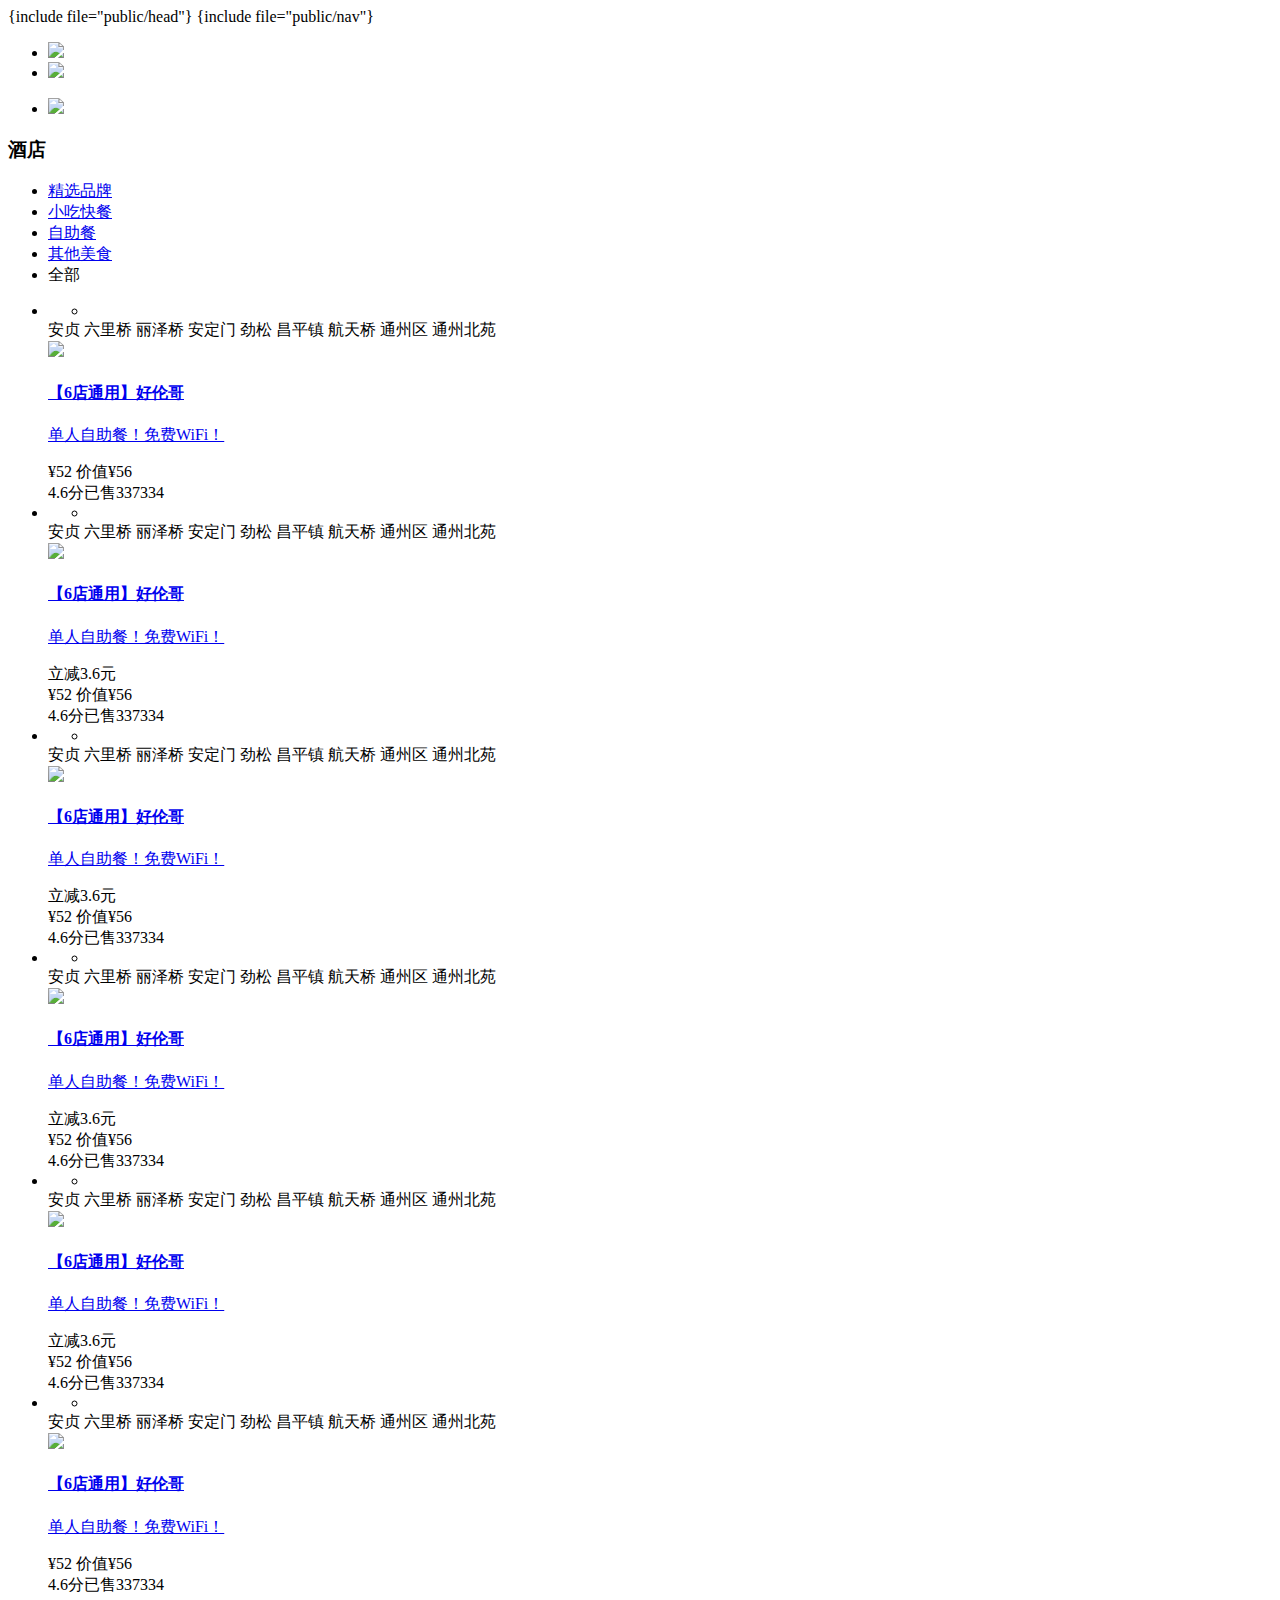
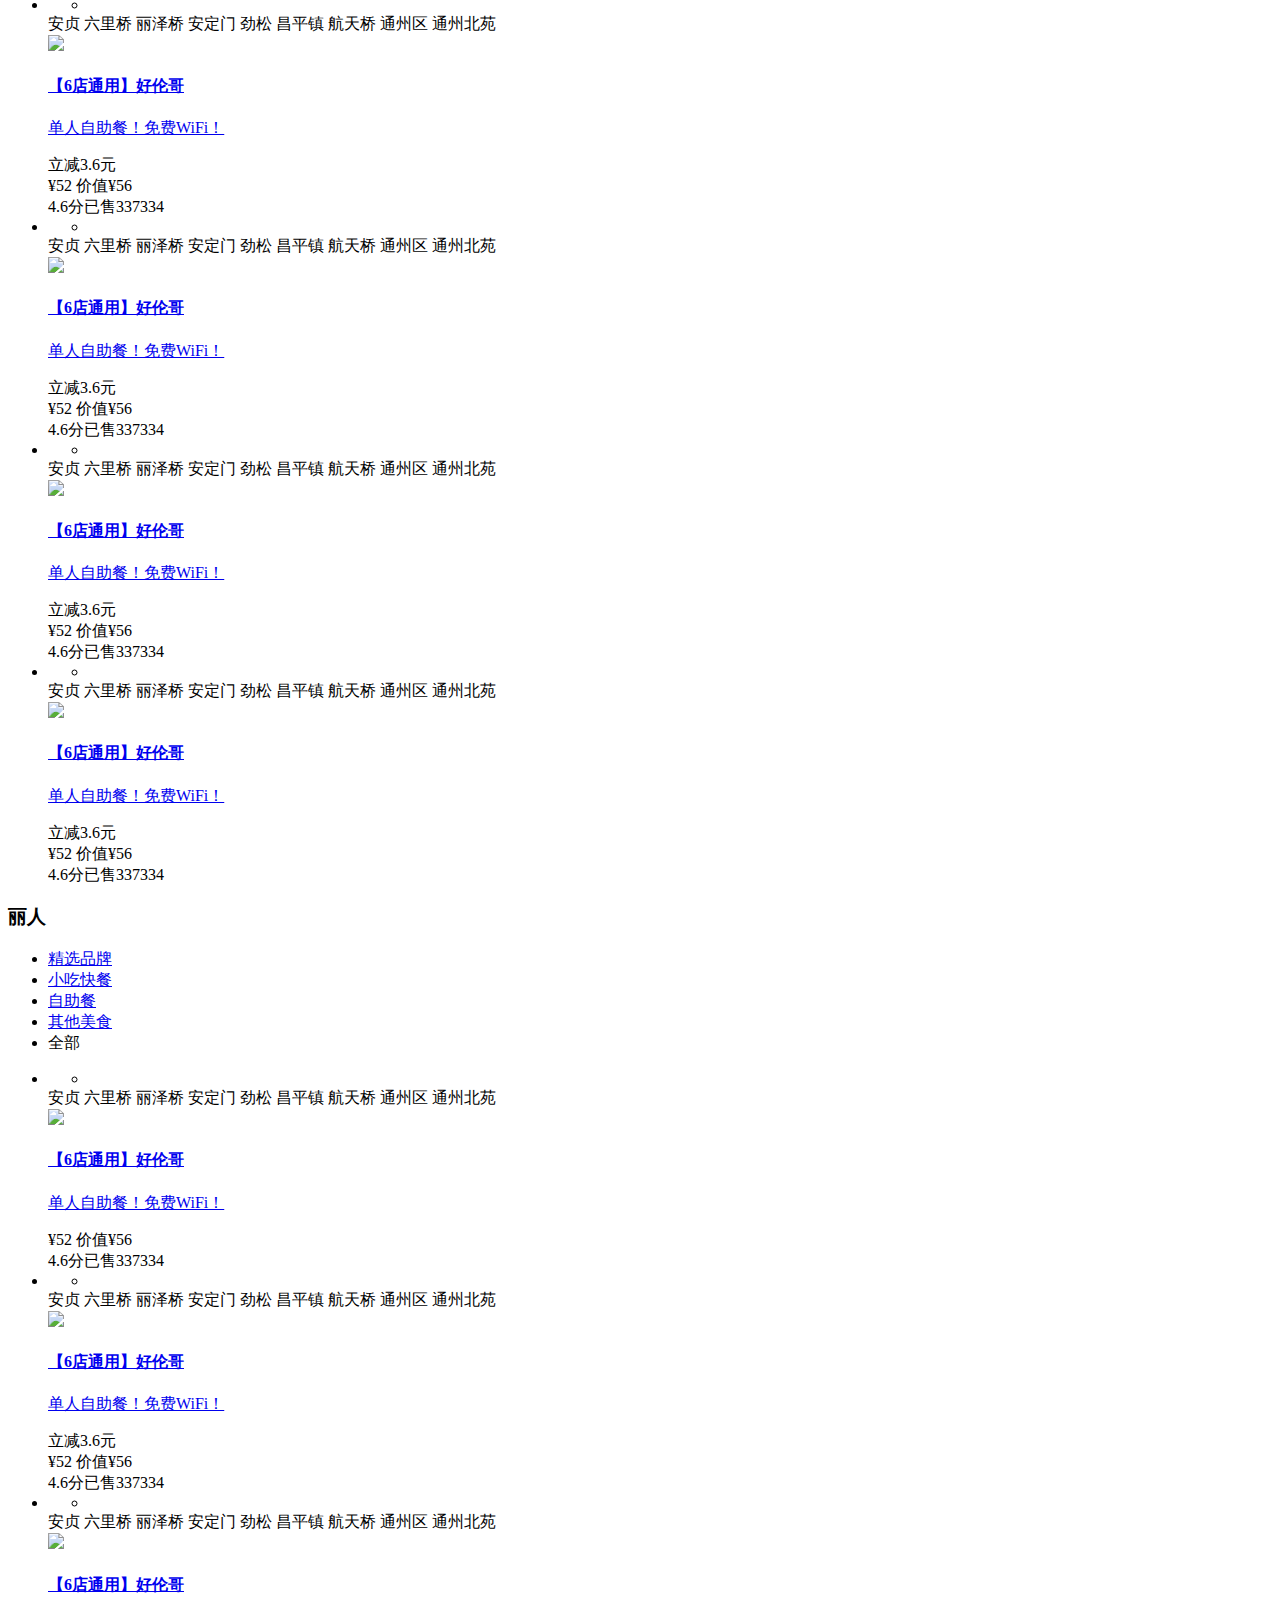
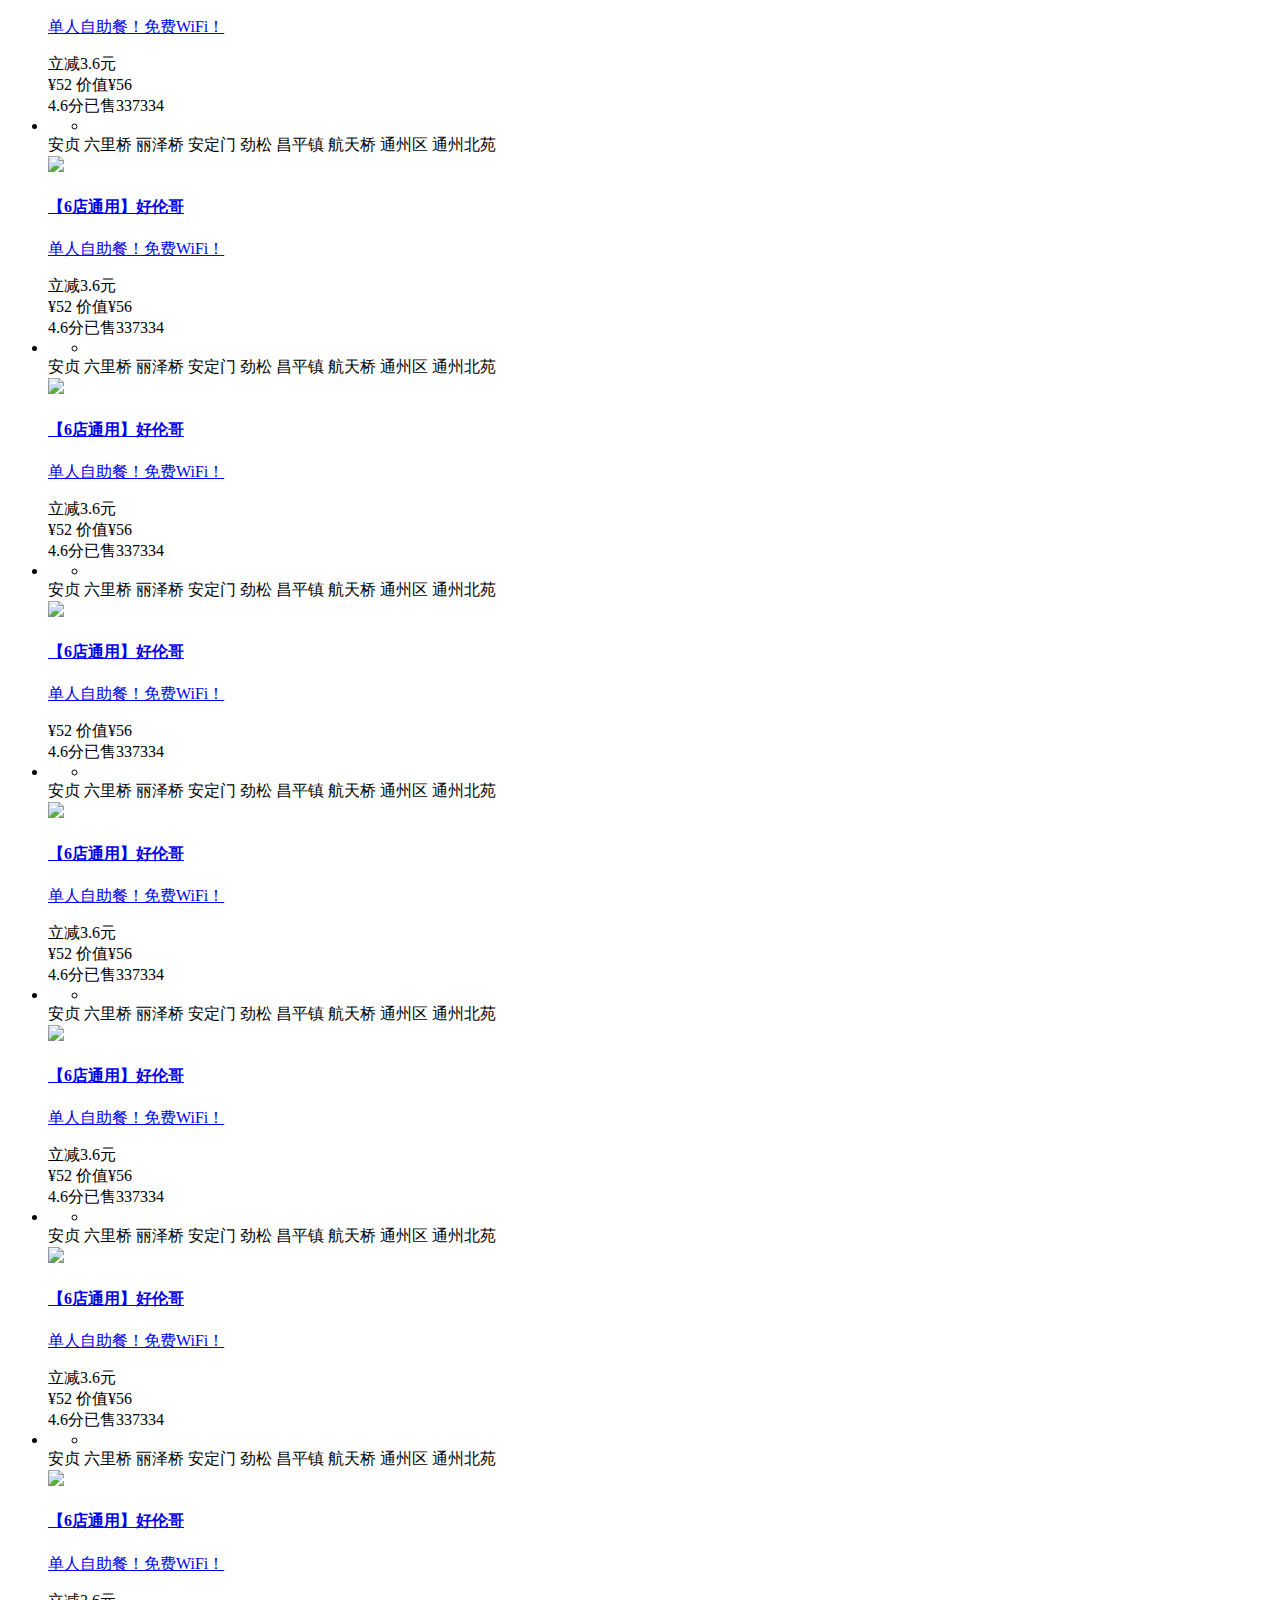
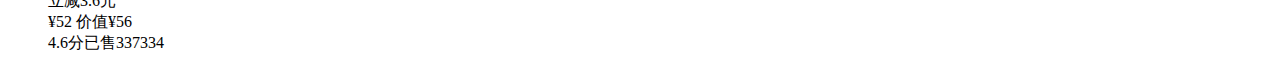
==== commit 5a812d03: "分类列表 完善" ====
--- a/application/index/view/index/index.html
+++ b/application/index/view/index/index.html
@@ -14,375 +14,9 @@
     <script type="text/javascript" src="__STATIC__/index/style/js/jquery-1.11.3.min.js"></script>
 </head>
 <body>
-    <div class="header-bar">
-        <div class="header-inner">
-            <ul class="father">
-                <li><a>北京</a></li>
-                <li>|</li>
-                <li class="city">
-                    <a>切换城市<span class="arrow-down-logo"></span></a>
-                    <div class="city-drop-down">
-                        <h3>热门城市</h3>
-                        <ul class="son">
-                            <li><a href="">北京</a></li>
-                            <li><a href="">上海</a></li>
-                            <li><a href="">广州</a></li>
-                            <li><a href="">深圳</a></li>
-                            <li><a href="">天津</a></li>
-                            <li><a href="">杭州</a></li>
-                            <li><a href="">西安</a></li>
-                            <li><a href="">成都</a></li>
-                            <li><a href="">郑州</a></li>
-                            <li><a href="">厦门</a></li>
-                            <li><a href="">青岛</a></li>
-                            <li><a href="">太原</a></li>
-                            <li><a href="">重庆</a></li>
-                            <li><a href="">武汉</a></li>
-                            <li><a href="">南京</a></li>
-                            <li><a href="">沈阳</a></li>
-                            <li><a href="">济南</a></li>
-                            <li><a href="">哈尔滨</a></li>
-                        </ul>
-                        
-                    </div>
-                </li>
-                <li><a href="register.html">注册</a></li>
-                <li>|</li>
-                <li><a href="login.html">登录</a></li>
-            </ul>
-        </div>
-    </div>
+    {include file="public/head"}
+    {include file="public/nav"}
 
-    <div class="search">
-        <img src="__STATIC__/index/image/logo.png" />
-        
-    </div>
-
-    <div class="nav-bar-header">
-        <div class="nav-inner">
-            <ul class="nav-list">
-                <li class="nav-item">
-                    <span class="item">全部分类</span>
-                    <div class="left-menu">
-                        <div class="level-item">
-                            <div class="first-level">
-                                <dl>
-                                    <dt class="title"><a href="" target="_top">美食</a></dt>
-                                    <dd><a href="" target="_top" class="">精选品牌</a></dd>
-                                    <dd><a href="" target="_top" class="">小吃快餐</a></dd>
-                                </dl>
-                            </div>
-                            <div class="second-level">
-                                <div class="section">
-                                    <div class="section-item clearfix no-top-border">
-                                        <h3>热门分类</h3>
-                                        <ul>
-                                            <li><a class="hot">精选品牌</a></li>
-                                            <li><a>精选品牌</a></li>
-                                            <li><a>精选品牌</a></li>
-                                            <li><a>精选品牌</a></li>
-                                            <li><a>精选品牌</a></li>
-                                            <li><a>精选品牌</a></li>
-                                            <li><a>精选品牌</a></li>
-                                            <li><a>精选品牌</a></li>
-                                            <li><a>精选品牌</a></li>
-                                            <li><a>精选品牌</a></li>
-                                            <li><a>精选品牌</a></li>
-                                            <li><a>精选品牌</a></li>
-                                            <li><a>精选品牌</a></li>
-                                            <li><a>精选品牌</a></li>
-                                            <li><a>精选品牌</a></li>
-                                            <li><a>精选品牌</a></li>
-                                            <li><a>精选品牌</a></li>
-                                            <li><a>精选品牌</a></li>
-                                            <li><a>精选品牌</a></li>
-                                        </ul>
-                                    </div>
-                                    <div class="section-item clearfix">
-                                        <h3>热门分类</h3>
-                                        <ul>
-                                            <li><a>精选品牌</a></li>
-                                            <li><a>精选品牌</a></li>
-                                            <li><a>精选品牌</a></li>
-                                            <li><a>精选品牌</a></li>
-                                            <li><a>精选品牌</a></li>
-                                            <li><a>精选品牌</a></li>
-                                            <li><a>精选品牌</a></li>
-                                            <li><a>精选品牌</a></li>
-                                            <li><a>精选品牌</a></li>
-                                            <li><a>精选品牌</a></li>
-                                            <li><a>精选品牌</a></li>
-                                            <li><a>精选品牌</a></li>
-                                            <li><a>精选品牌</a></li>
-                                            <li><a>精选品牌</a></li>
-                                            <li><a>精选品牌</a></li>
-                                            <li><a>精选品牌</a></li>
-                                            <li><a>精选品牌</a></li>
-                                            <li><a>精选品牌</a></li>
-                                            <li><a>精选品牌</a></li>
-                                        </ul>
-                                    </div>
-                                    
-                                </div>
-                            </div>
-                        </div>
-                        <div class="level-item">
-                            <div class="first-level">
-                                <dl>
-                                    <dt class="title"><a href="" target="_top">电影</a></dt>
-                                    <dd><a href="" target="_top" class="">订座</a></dd>
-                                    <dd><a href="" target="_top" class="">电影票团购</a></dd>
-                                </dl>
-                            </div>
-                            <div class="second-level">
-                                <div class="section">
-                                    <div class="section-item clearfix no-top-border">
-                                        <h3>热门分类</h3>
-                                        <ul>
-                                            <li><a>精选品牌</a></li>
-                                            <li><a>精选品牌</a></li>
-                                            <li><a>精选品牌</a></li>
-                                            <li><a>精选品牌</a></li>
-                                            <li><a>精选品牌</a></li>
-                                            <li><a>精选品牌</a></li>
-                                            <li><a>精选品牌</a></li>
-                                            <li><a>精选品牌</a></li>
-                                            <li><a>精选品牌</a></li>
-                                            <li><a>精选品牌</a></li>
-                                            <li><a>精选品牌</a></li>
-                                            <li><a>精选品牌</a></li>
-                                            <li><a>精选品牌</a></li>
-                                            <li><a>精选品牌</a></li>
-                                            <li><a>精选品牌</a></li>
-                                            <li><a>精选品牌</a></li>
-                                            <li><a>精选品牌</a></li>
-                                            <li><a>精选品牌</a></li>
-                                            <li><a>精选品牌</a></li>
-                                        </ul>
-                                    </div>
-                                    <div class="section-item clearfix">
-                                        <h3>热门分类</h3>
-                                        <ul>
-                                            <li><a>精选品牌</a></li>
-                                            <li><a>精选品牌</a></li>
-                                            <li><a>精选品牌</a></li>
-                                            <li><a>精选品牌</a></li>
-                                            <li><a>精选品牌</a></li>
-                                            <li><a>精选品牌</a></li>
-                                            <li><a>精选品牌</a></li>
-                                            <li><a>精选品牌</a></li>
-                                            <li><a>精选品牌</a></li>
-                                            <li><a>精选品牌</a></li>
-                                            <li><a>精选品牌</a></li>
-                                            <li><a>精选品牌</a></li>
-                                            <li><a>精选品牌</a></li>
-                                            <li><a>精选品牌</a></li>
-                                            <li><a>精选品牌</a></li>
-                                            <li><a>精选品牌</a></li>
-                                            <li><a>精选品牌</a></li>
-                                            <li><a>精选品牌</a></li>
-                                            <li><a>精选品牌</a></li>
-                                        </ul>
-                                    </div>
-                                    
-                                </div>
-                            </div>
-                        </div>
-                        <div class="level-item">
-                            <div class="first-level">
-                                <dl>
-                                    <dt class="title"><a href="" target="_top">休闲娱乐</a></dt>
-                                    <dd><a href="" target="_top" class="">ktv</a></dd>
-                                    <dd><a href="" target="_top" class="">温泉洗浴</a></dd>
-                                </dl>
-                            </div>
-                            <div class="second-level">
-                                <div class="section">
-                                    <div class="section-item clearfix no-top-border">
-                                        <ul>
-                                            <li><a class="hot">精选品牌</a></li>
-                                            <li><a>精选品牌</a></li>
-                                            <li><a>精选品牌</a></li>
-                                            <li><a>精选品牌</a></li>
-                                            <li><a>精选品牌</a></li>
-                                            <li><a>精选品牌</a></li>
-                                            <li><a>精选品牌</a></li>
-                                            <li><a>精选品牌</a></li>
-                                            <li><a>精选品牌</a></li>
-                                            <li><a>精选品牌</a></li>
-                                            <li><a>精选品牌</a></li>
-                                            <li><a>精选品牌</a></li>
-                                            <li><a>精选品牌</a></li>
-                                            <li><a>精选品牌</a></li>
-                                            <li><a>精选品牌</a></li>
-                                            <li><a>精选品牌</a></li>
-                                            <li><a>精选品牌</a></li>
-                                            <li><a>精选品牌</a></li>
-                                            <li><a>精选品牌</a></li>
-                                        </ul>
-                                    </div>
-                                    <div class="section-item clearfix">
-                                        <ul>
-                                            <li><a>精选品牌</a></li>
-                                            <li><a>精选品牌</a></li>
-                                            <li><a>精选品牌</a></li>
-                                            <li><a>精选品牌</a></li>
-                                            <li><a>精选品牌</a></li>
-                                            <li><a>精选品牌</a></li>
-                                            <li><a>精选品牌</a></li>
-                                            <li><a>精选品牌</a></li>
-                                            <li><a>精选品牌</a></li>
-                                            <li><a>精选品牌</a></li>
-                                            <li><a>精选品牌</a></li>
-                                            <li><a>精选品牌</a></li>
-                                            <li><a>精选品牌</a></li>
-                                            <li><a>精选品牌</a></li>
-                                            <li><a>精选品牌</a></li>
-                                            <li><a>精选品牌</a></li>
-                                            <li><a>精选品牌</a></li>
-                                            <li><a>精选品牌</a></li>
-                                            <li><a>精选品牌</a></li>
-                                        </ul>
-                                    </div>
-                                    
-                                </div>
-                            </div>
-                        </div>
-                        
-                        <div class="level-item">
-                            <div class="first-level">
-                                <dl>
-                                    <dt class="title"><a href="" target="_top">电影</a></dt>
-                                    <dd><a href="" target="_top" class="">订座</a></dd>
-                                    <dd><a href="" target="_top" class="">电影票团购</a></dd>
-                                </dl>
-                            </div>
-                            <div class="second-level">
-                                <div class="section">
-                                    <div class="section-item clearfix no-top-border">
-                                        <h3>热门分类</h3>
-                                        <ul>
-                                            <li><a>精选品牌</a></li>
-                                            <li><a>精选品牌</a></li>
-                                            <li><a>精选品牌</a></li>
-                                            <li><a>精选品牌</a></li>
-                                            <li><a>精选品牌</a></li>
-                                            <li><a>精选品牌</a></li>
-                                            <li><a>精选品牌</a></li>
-                                            <li><a>精选品牌</a></li>
-                                            <li><a>精选品牌</a></li>
-                                            <li><a>精选品牌</a></li>
-                                            <li><a>精选品牌</a></li>
-                                            <li><a>精选品牌</a></li>
-                                            <li><a>精选品牌</a></li>
-                                            <li><a>精选品牌</a></li>
-                                            <li><a>精选品牌</a></li>
-                                            <li><a>精选品牌</a></li>
-                                            <li><a>精选品牌</a></li>
-                                            <li><a>精选品牌</a></li>
-                                            <li><a>精选品牌</a></li>
-                                        </ul>
-                                    </div>
-                                    <div class="section-item clearfix">
-                                        <h3>热门分类</h3>
-                                        <ul>
-                                            <li><a>精选品牌</a></li>
-                                            <li><a>精选品牌</a></li>
-                                            <li><a>精选品牌</a></li>
-                                            <li><a>精选品牌</a></li>
-                                            <li><a>精选品牌</a></li>
-                                            <li><a>精选品牌</a></li>
-                                            <li><a>精选品牌</a></li>
-                                            <li><a>精选品牌</a></li>
-                                            <li><a>精选品牌</a></li>
-                                            <li><a>精选品牌</a></li>
-                                            <li><a>精选品牌</a></li>
-                                            <li><a>精选品牌</a></li>
-                                            <li><a>精选品牌</a></li>
-                                            <li><a>精选品牌</a></li>
-                                            <li><a>精选品牌</a></li>
-                                            <li><a>精选品牌</a></li>
-                                            <li><a>精选品牌</a></li>
-                                            <li><a>精选品牌</a></li>
-                                            <li><a>精选品牌</a></li>
-                                        </ul>
-                                    </div>
-                                    
-                                </div>
-                            </div>
-                        </div>
-                        
-                        
-                        <div class="level-item">
-                            <div class="first-level">
-                                <dl>
-                                    <dt class="title"><a href="" target="_top">电影</a></dt>
-                                    <dd><a href="" target="_top" class="">订座</a></dd>
-                                    <dd><a href="" target="_top" class="">电影票团购</a></dd>
-                                </dl>
-                            </div>
-                            <div class="second-level">
-                                <div class="section">
-                                    <div class="section-item clearfix no-top-border">
-                                        <h3>热门分类</h3>
-                                        <ul>
-                                            <li><a>精选品牌</a></li>
-                                            <li><a>精选品牌</a></li>
-                                            <li><a>精选品牌</a></li>
-                                            <li><a>精选品牌</a></li>
-                                            <li><a>精选品牌</a></li>
-                                            <li><a>精选品牌</a></li>
-                                            <li><a>精选品牌</a></li>
-                                            <li><a>精选品牌</a></li>
-                                            <li><a>精选品牌</a></li>
-                                            <li><a>精选品牌</a></li>
-                                            <li><a>精选品牌</a></li>
-                                            <li><a>精选品牌</a></li>
-                                            <li><a>精选品牌</a></li>
-                                            <li><a>精选品牌</a></li>
-                                            <li><a>精选品牌</a></li>
-                                            <li><a>精选品牌</a></li>
-                                            <li><a>精选品牌</a></li>
-                                            <li><a>精选品牌</a></li>
-                                            <li><a>精选品牌</a></li>
-                                        </ul>
-                                    </div>
-                                    <div class="section-item clearfix">
-                                        <h3>热门分类</h3>
-                                        <ul>
-                                            <li><a>精选品牌</a></li>
-                                            <li><a>精选品牌</a></li>
-                                            <li><a>精选品牌</a></li>
-                                            <li><a>精选品牌</a></li>
-                                            <li><a>精选品牌</a></li>
-                                            <li><a>精选品牌</a></li>
-                                            <li><a>精选品牌</a></li>
-                                            <li><a>精选品牌</a></li>
-                                            <li><a>精选品牌</a></li>
-                                            <li><a>精选品牌</a></li>
-                                            <li><a>精选品牌</a></li>
-                                            <li><a>精选品牌</a></li>
-                                            <li><a>精选品牌</a></li>
-                                            <li><a>精选品牌</a></li>
-                                            <li><a>精选品牌</a></li>
-                                            <li><a>精选品牌</a></li>
-                                            <li><a>精选品牌</a></li>
-                                            <li><a>精选品牌</a></li>
-                                            <li><a>精选品牌</a></li>
-                                        </ul>
-                                    </div>
-                                    
-                                </div>
-                            </div>
-                        </div>
-                    </div>
-                </li>
-                <li class="nav-item"><a class="item first active">首页</a></li>
-                <li class="nav-item"><a class="item">团购</a></li>
-                <li class="nav-item"><a class="item">商户</a></li>
-            </ul>
-        </div>
-    </div>
 
     <div class="container">
         <div class="top-container">
